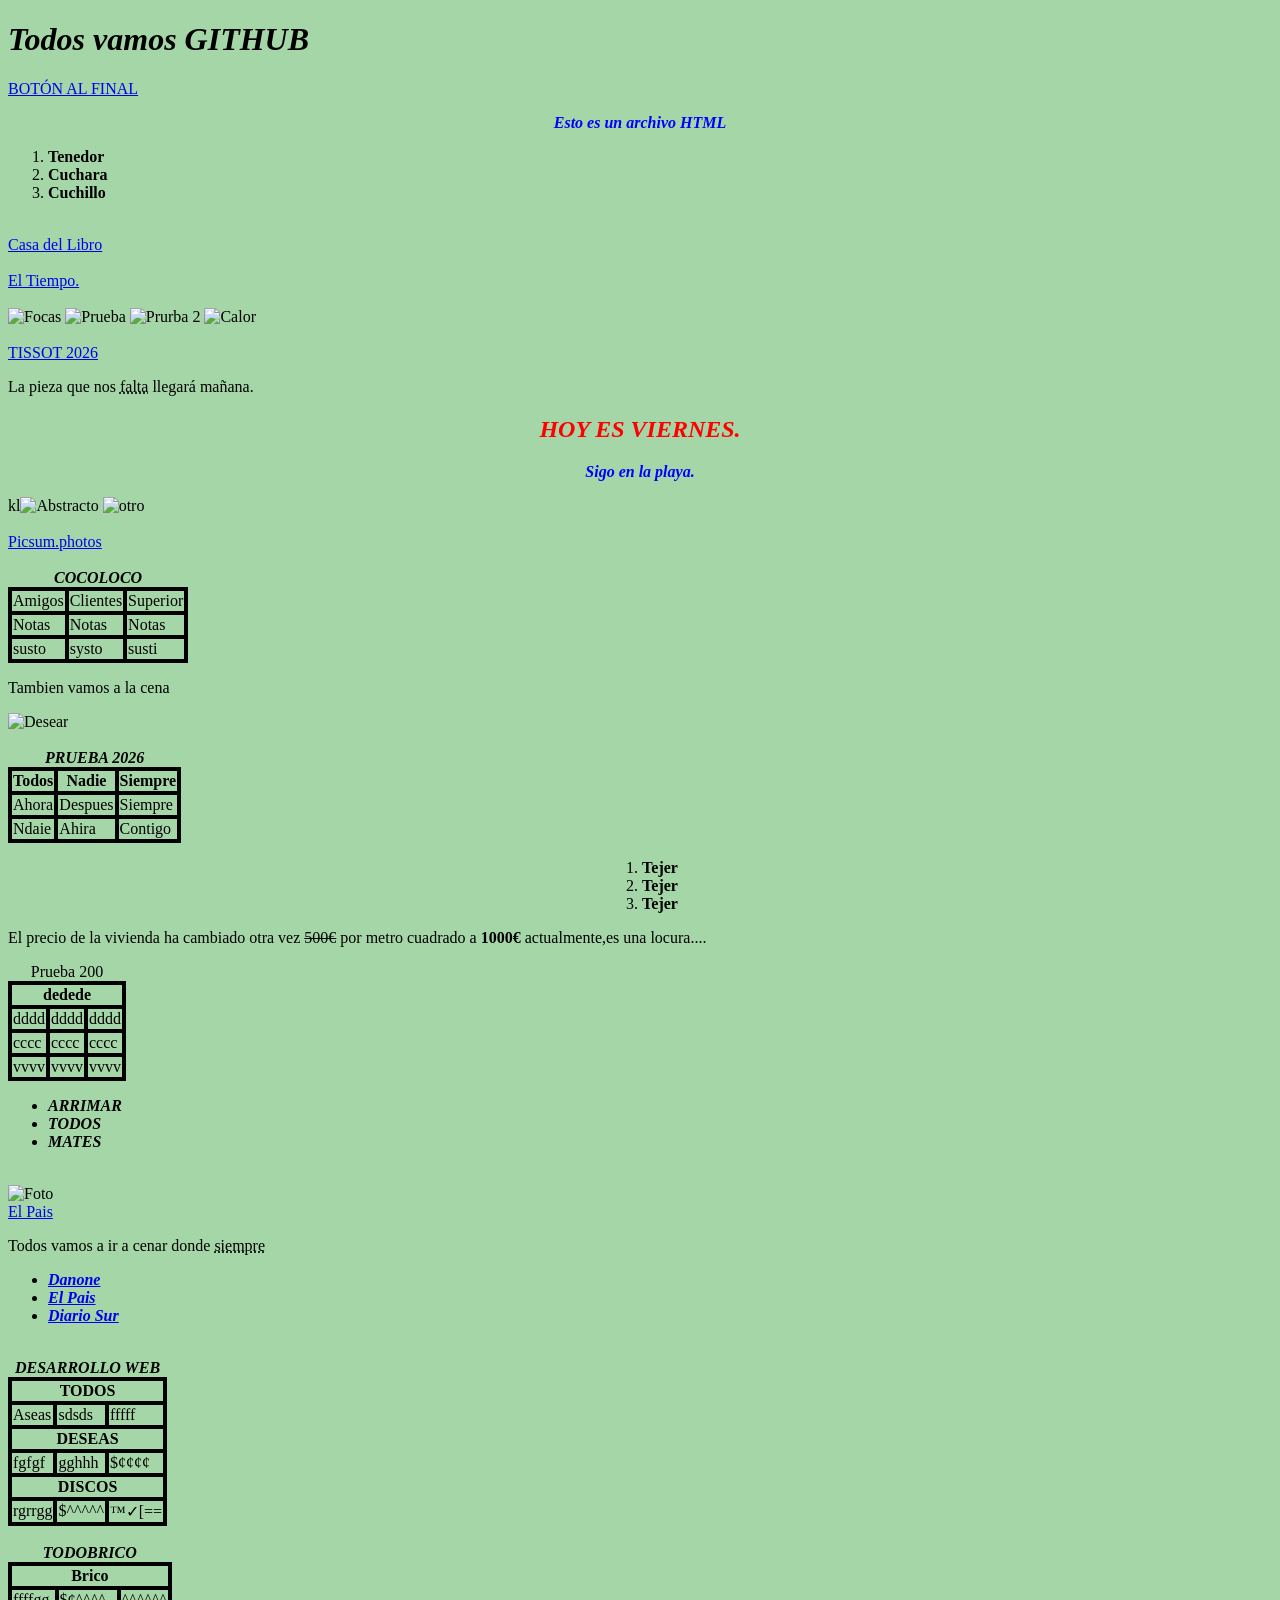
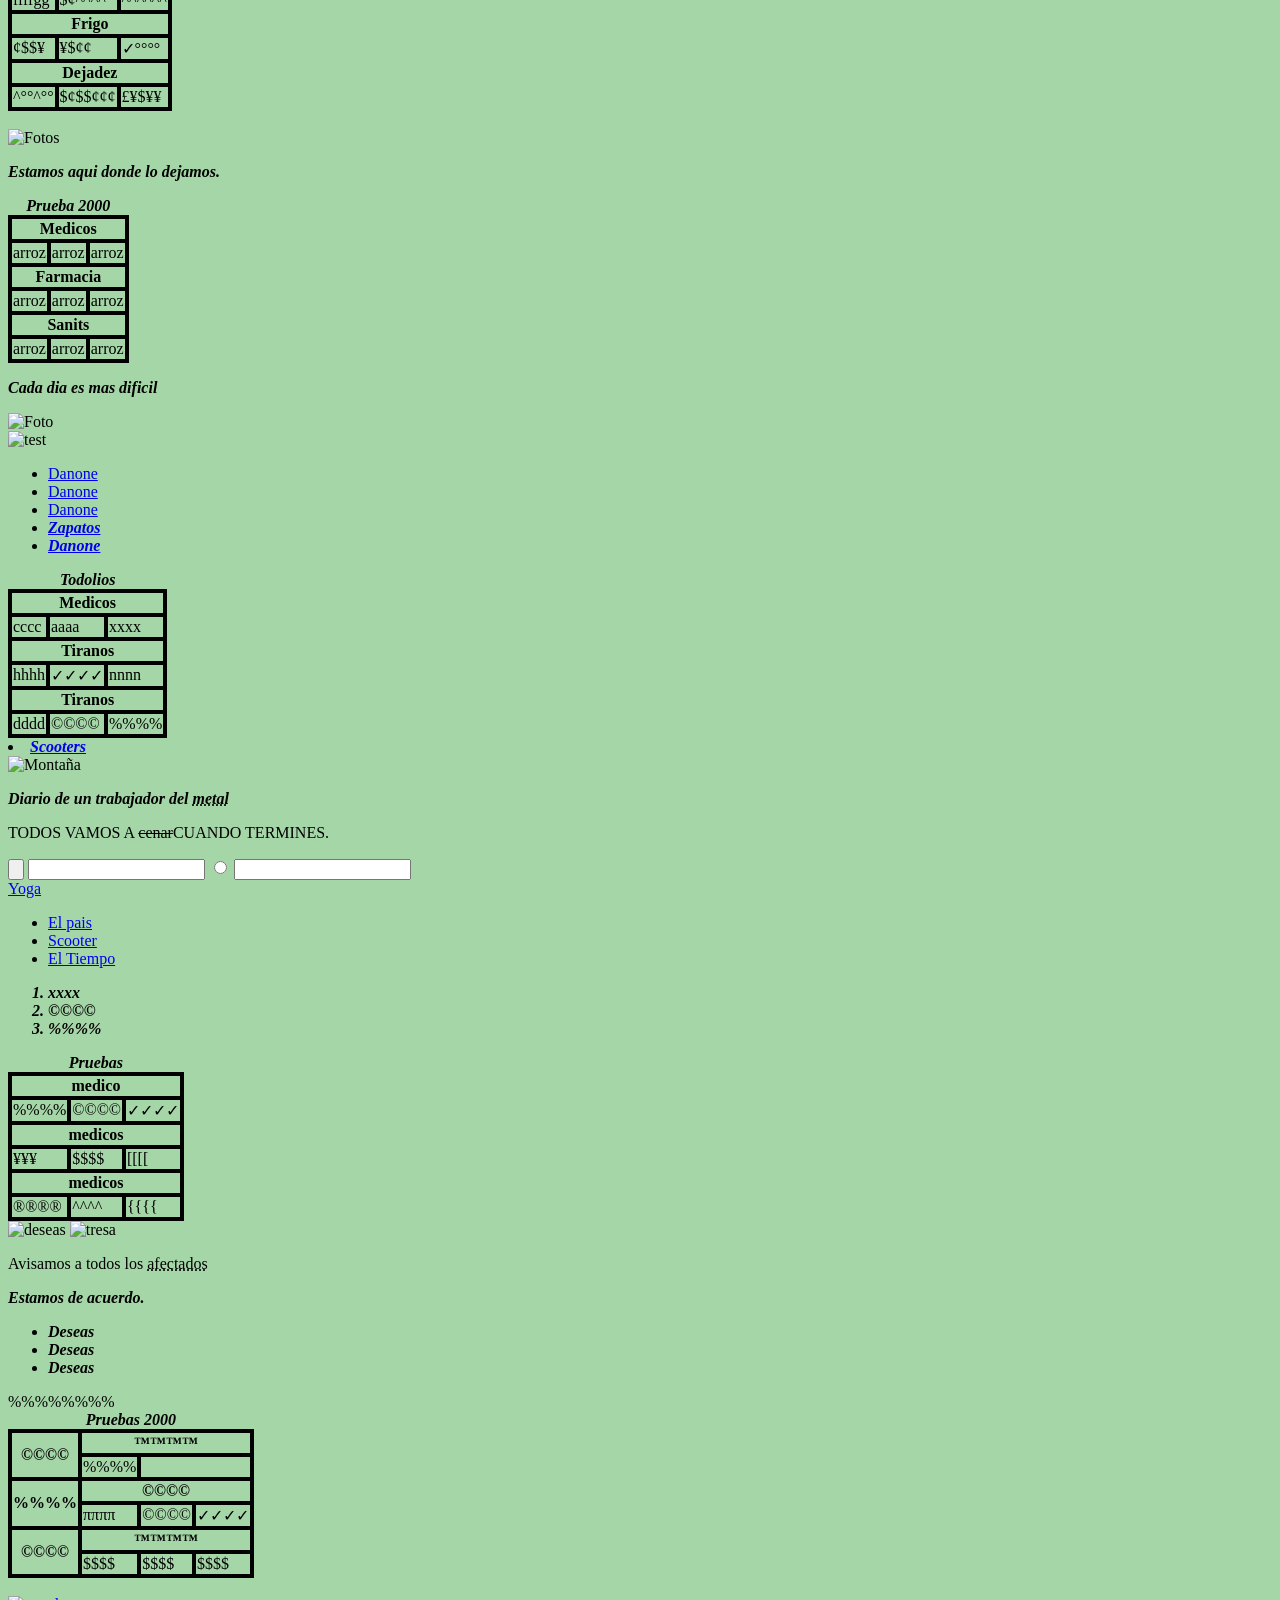
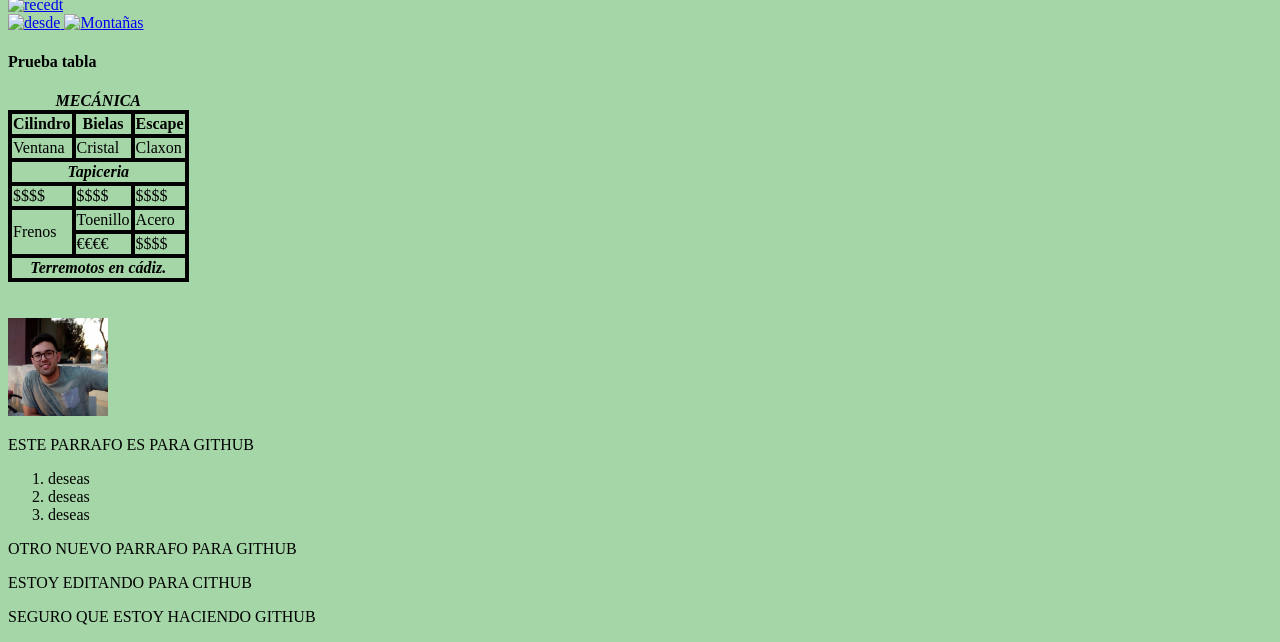
==== index.html @ a1dfd462 "OTRO VEZ GITHUB" ====
<!DOCTYPE html>
<html lang="es">
<head>
    <meta charset="UTF-8">
    <meta name="viewport" content="width=device-width, initial-scale=1.0">
    <title>Mi primer proyecto</title>
    <link rel="stylesheet" href="style.css">
</head>
<body>

    <h1><strong><em>Todos vamos GITHUB</em></strong></h1>


   <a href="#final">BOTÓN AL FINAL</a>

   


   



   

   

   

   
   
    <p style="text-align:center;color:blue;"><strong><em>Esto es un archivo HTML </em></strong></p>




    
    
    <ol>
      <li><strong>Tenedor</strong></li>
      <li><strong>Cuchara</strong></li>
      <li><strong>Cuchillo</strong></li>
    </ol><br>
    
    <a href="https://tinyurl.com/TOCADORES">Casa del Libro</a><br><br>
    
    <a href="https://tinyurl.com/5n8ennuh">El Tiempo.</a><br><br>
    
    <img src="https://fastly.picsum.photos/id/1026/200/300.jpg?hmac=Thvj4aJ_VnAGT6DKAcy1yTs100zlstJTyImDWphGDFI" alt="Focas" width="50">
    
    <img src="https://fastly.picsum.photos/id/1061/200/300.webp?hmac=cQWTATwVyRuwpY5xp8NcJkAqMktr59NYZ3389MNrBu8" alt="Prueba" width="50">
    
    <img src="https://fastly.picsum.photos/id/1028/200/300.jpg?blur=2&hmac=opYNBlqJzrmRx7tx7RUvgkj8tn3O-5DZwanrEg5ltkg" alt="Prurba 2" width="50">
    <img src="https://tinyurl.com/y5v97snm" alt ="Calor" width="50"><br><br>
    
    <a href="https://tinyurl.com/TISSOT2026">TISSOT 2026</a>
    
    <p>La pieza que nos <abbr title="Cilindro">falta</abbr> llegará mañana.</p>
    <h2 style="text-align:center;color:red;"><strong><em>HOY ES VIERNES.</em></strong></h2>
    
    <p style="text-align:center;color:blue;"><strong><em>Sigo en la playa.</em></strong></p>
    
    kl<img src="https://fastly.picsum.photos/id/810/200/300.jpg?hmac=HgwlXd-OaLOAqhGyCiZDUb_75EgUI4u0GtS7nfgxd8s" alt ="Abstracto" width="50>"
    
    <img src="5https://fastly.picsum.photos/id/1035/200/200.jpg?hmac=IDuYUZQ_7a6h4pQU2k7p2nxT-MjMt4uy-p3ze94KtA4" alt="Fisco" width="50">
    
    <img src="https://fastly.picsum.photos/id/1033/200/300.jpg?hmac=856_WOyaGXSjI4FWe3_NCHU7frPtAEJaHnAJja5TMNk" alt="otro" width="50";title="Carlos"><br><br>
    
    <a href="https://picsum.photos/">Picsum.photos</a><br><br>
    
    <table>
      <caption><strong><em>COCOLOCO</em></strong></caption>
      <tr>
        <td>Amigos</td>
        <td>Clientes</td>
        <td>Superior</td>
      </tr>
      <tr>
        <td>Notas</td>
        <td>Notas</td>
        <td>Notas</td>
      </tr>
      <tr>
        <td>susto</td>
        <td>systo</td>
        <td>susti</td>
         
    </table>
    <p>Tambien vamos a la cena</p>
    
    <img src="https://fastly.picsum.photos/id/27/200/300.jpg?hmac=cxfyms4Ce9ExYqZqSCKEppGQpmi8rRNNaf46Lwr5iqA" alt="Desear" width="50"><br><br>
    
    <table>
      <caption><strong><em>PRUEBA 2026</em></strong></caption>
      <tr>
        <th>Todos</th>
        <th>Nadie</th>
        <th>Siempre</th>
      </tr>
      <tr>
        <td>Ahora</td>
        <td>Despues</td>
        <td>Siempre</td>
      </tr>
      <tr>
        <td>Ndaie</td>
        <td>Ahira</td>
        <td>Contigo</td>
      </tr>
    </table>
    
   <ol style="width: fit-content; margin-left: auto; margin-right: auto;">
    <li><strong>Tejer</strong></li>
    <li><strong>Tejer</strong></li>
    <li><strong>Tejer</strong></li>
  </ol>
  <p>El precio de la vivienda ha cambiado otra vez <s>500€</s> por metro cuadrado a  <strong>1000€</strong> actualmente,es una locura....</p>
  
  <table border="4">
    <caption>Prueba 200</caption>
    <tr>
      <th colspan="3">dedede</th>
    </tr>
    <tr>
       <td>dddd</td>
      <td>dddd</td>
      <td>dddd</td>
    </tr>
    <tr>
      <td>cccc</td>
      <td>cccc</td>
      <td>cccc</td>
    </tr>
    <tr>
      <td>vvvv</td>
      <td>vvvv</td>
      <td>vvvv</td>
    </tr>
   </table>
  
   <ul>
     <li><strong><em>ARRIMAR</em></strong></li>
     <li><strong><em>TODOS</em></strong></li>
     <li><strong><em>MATES</em></strong></li>
   </ul><br>
   
   <img src="https://fastly.picsum.photos/id/550/200/200.jpg?hmac=1cWp9LPVpvHr7sCXaCMeMnsIHNCLfqPwnIkIA0GUzcM" alt="Foto" width="100"><br> 
   
   <a href="https://tinyurl.com/2b6kwm4j">El Pais</a>
   
   <p>Todos vamos a ir a cenar donde <abbr title="El Chanquete">siempre</abbr></p>
    
    <ul>
      <li><strong><em><a href="https://danone.com">Danone</a></em></strong></li>
      <li><strong><em><a href="https://elpais.com">El Pais</a></a></em></strong></li>
      
      <li><strong><em><a href="https://tinyurl.com/47uys5e4">Diario Sur</a></em></strong></li>
    </ul><br>
      
      <table border="4">
        <caption><strong><em>DESARROLLO WEB</em></strong></caption>
        <tr>
          <th colspan="3">TODOS</th></th>
        </tr>
        <tr>
          <td>Aseas</td>
          <td>sdsds</td>
          <td>fffff</td>
        </tr>
        <tr>
          <th colspan="3">DESEAS</th></th>
        </tr>
        <tr>
          <td>fgfgf</td>
          <td>gghhh</td>
          <td>$¢¢¢¢</td>
        </tr>
        
        <tr>
          <th colspan="3">DISCOS</th></th>
        </tr>
        <tr>
          <td>rgrrgg</td>
          <td>$^^^^^</td>
          <td>™✓[==</td>
        </tr>
      </table><br>
      
      <table>
        <caption><strong><em>TODOBRICO</em></strong></caption>
        <tr>
          <th colspan="3">Brico</th>
        </tr>
        <tr>
          <td>ffffgg</td>
          <td>$¢^^^^</td>
          <td>^^^^^^</td>
        </tr>
        <tr>
          <th colspan="3">Frigo</th></th>
        </tr>
        <tr>
          <td>¢$$¥</td>
          <td>¥$¢¢</td>
          <td>✓°°°°</td>
        </tr>
        <tr>
          <th colspan="3">Dejadez</th></th>
        </tr>
        <tr>
          <td>^°°^°°</td>
          <td>$¢$$¢¢¢</td>
          <td>£¥$¥¥</td>
        </tr>
    </table><br>
    
    <img src ="https://fastly.picsum.photos/id/729/200/300.jpg?grayscale&hmac=L-i-hferjGai8z3uyiIUl_C9ylX7ijquaMhNCsgDJjY" alt ="Fotos" width="50">
    
    <p><strong><em>Estamos aqui donde lo dejamos.</em></strong></p>
    
    <table>
      <caption><b><i>Prueba 2000</i></b></caption>
      <tr>
        <th colspan="3">Medicos</th></th>
      </tr>
      <tr>
        <td>arroz</td>
        <td>arroz</td>
        <td>arroz</td>
      </tr>
      <tr>
          <th colspan="3">Farmacia</th>
      </tr>
      <tr>
        <td>arroz</td>
        <td>arroz</td>
        <td>arroz</td>
      </tr>
      <tr>
        <th colspan="3">Sanits</th>
      </tr>
      <td>arroz</td>
      <td>arroz</td>
      <td>arroz</td>
      
    </table>
    
    <p><b><i>Cada dia es mas dificil</i></b></p>
    
    <img src="https://fastly.picsum.photos/id/146/200/300.jpg?grayscale&hmac=gTgoo470OXqYC5MWxkNzzPQ3ETw65Scp4qkdxtYSwMQ" alt="Foto" width="50"><br>
    
    <img src="https://fastly.picsum.photos/id/61/200/300.jpg?hmac=4gnmCaXyXsOzE8pxb43yUtdfZnVbnUSGdPaJdh-aCUo" alt="test" width="50">
    
    <ul>
      <li> <a href="https://danone.com">Danone</a></li>
      
      <li><a href="https://danone.com">Danone
      </a></li>
      <li><a href="https://danone.com">Danone</a></li>
      
      <li><b><i><a href="https://visita.malaga.eu/es/que-hacer/zapateria-para-ti-p104105">Zapatos</a></i></b></li>
      
      <li><b><i><a href="https://danone.com">Danone</a></a></i></b></li>
    </ul>
    
    <table>
      <caption><b><i>Todolios</i></b></caption>
      <tr>
        <th colspan="3">Medicos</th>
      </tr>
      <tr>
        <td>cccc</td>
        <td>aaaa</td>
        <td>xxxx</td>
      </tr>
      <tr>
        <th colspan="3">Tiranos</th>
      </tr>
      <tr>
        <td>hhhh</td>
        <td>✓✓✓✓</td>
        <td>nnnn</td>
      </tr>
      <tr>
        <th colspan="3">Tiranos</th>
      </tr>
      <tr>
        <td>dddd</td>
        <td>©©©©</td>
        <td>%%%%</td>
      </tr>
    </table>
    
    <li><b><i><a href="https://tinyurl.com/5fkbjhj3">Scooters</i></b></></a></li>
    
    <img src="https://tinyurl.com/PARADORLOCO" alt="Montaña" width="50">
    
    <p><b><i>Diario de un trabajador del <abbr title="ACERO">metal</abbr></i></b></p>
    
    <p>TODOS VAMOS A <s>cenar</s>CUANDO TERMINES.</p>
    <input type="button"></input>
    <input type="button>"></input>
    <input type="radio">
    <input type="tel"><br>
    
    <a href="https://www.google.com/search?q=yoga&oq=&gs_lcrp=[base64]&client=ms-android-oppo&sourceid=chrome-mobile&source=chrome.ob&ie=UTF-8">Yoga</a>
    
    <ul>
      <li><a href="https://tinyurl.com/mr4d7459">El pais</a></li>
      
      <li><a href="https://tinyurl.com/3k4b3yej">Scooter</a></li>
      
      <li><a href="https://tinyurl.com/mv3zpbby">El Tiempo</a></li>
      
    </ul>
    
    <ol><b><i>
      <li>xxxx</li>
      <li>©©©©</li>
      <li>%%%%</li>
    </i></b></ol>
    
    <table>
      <caption><b><i>Pruebas</i></b></caption>
      <tr>
        <th colspan="3">medico</th>
      </tr>
      <tr>
        <td>%%%%</td>
        <td>©©©©</td>
        <td>✓✓✓✓</td>
      </tr>
      <tr>
        <th colspan="3">medicos</th></th>
      </tr>
      <tr>
        <td>¥¥¥</td>
        <td>$$$$</td>
        <td>[[[[</td>
      </tr>
      <tr>
        <th colspan="3">medicos</th></th>
      </tr>
      <tr>
        <td>®®®®</td>
        <td>^^^^</td>
        <td id="final">{{{{</td>
      </tr>
    </table>
    
    <img src="https://fastly.picsum.photos/id/1/200/300.jpg?hmac=jH5bDkLr6Tgy3oAg5khKCHeunZMHq0ehBZr6vGifPLY" alt="deseas" width="50">
    
    <img src="https://fastly.picsum.photos/id/18/2500/1667.jpg?hmac=JR0Z_jRs9rssQHZJ4b7xKF82kOj8-4Ackq75D_9Wmz8" alt="tresa" width="100">
    
    <p>Avisamos a todos los <abbr title="amigos íntimos">afectados</abbr></p>
    
    <p><b><i>Estamos de acuerdo.</i></b></p>
    
    <ul>
      <li><b><i>Deseas</i></b></li>
      <li><b><i>Deseas</i></b></li>
      <li><b><i>Deseas</i></b></li>
    </ul>
    
    <table>
      <caption><b><i>Pruebas 2000</i></b></caption>
      <tr>
        <th rowspan="2">©©©©</th>
        <th colspan="3">™™™™</th>
      </tr>
      <tr>
        <td>%%%%</td>
        <tr>%%%%</tr>
        <tr>%%%%</tr>
      </tr>
      <tr>
        <th rowspan="2">%%%%</th>
        <th colspan="3">©©©©</th>
      </tr>
      <tr>
        <td>ππππ</td>
        <td>©©©©</td>
        <td>✓✓✓✓</td>
      </tr>
      <tr>
        <th rowspan="2">©©©©</th></th>
        <th colspan="3">™™™™</th></th>
      </tr>
      <tr>
        <td>$$$$</td>
        <td>$$$$</td>
        <td>$$$$</td>
      </tr>
     </table><br>

<a href="https://danone.com">
 <img src="https://tinyurl.com/4yvk7wcd" alt="recedt"  width="50">
</a><br> 

<a href="https://danone.com">
 <img src="https://tinyurl.com/5fcsudrk" alt="desde"  width="100">
</a>

   
<a href="https://www.montañas.es">
 <img src="https://tinyurl.com/mver8yht" alt="Montañas"  width="100"><br>
</a>


   <h4>Prueba tabla</h4>

   <table border=5>
      <caption><b><i>MECÁNICA</i></b></caption>

      <tr>
         <th>Cilindro</th>
         <th>Bielas</th>
         <th>Escape</th>
      </tr>
      <tr>
         <td>Ventana</td>
         <td>Cristal</td>
         <td>Claxon</td>
      </tr>
      <tr>
         <td colspan="3" style="text-align: center;"><b><i>Tapiceria</i></b></td>
      </tr>
      <tr>
         <td>$$$$</td>
         <td>$$$$</td>
         <td>$$$$</td>
      </tr>
      <tr>
         <td rowspan="3">Frenos</td>
         <td>Toenillo</td>
         <td>Acero</td>
      </tr>
      <tr>
         <td>€€€€</td>






         <td>$$$$</td>
      </tr>
      <tfoot>
         <tr>
            <td colspan="3" style="text-align:center;"><b><i>Terremotos en cádiz.</i></b></td>
         </tr>
      </tfoot>

    </table><br>

    <id="final"><br>


    <img src="fotos/sergio.jpg" alt="sases"  width="100">


    <p>ESTE PARRAFO ES PARA GITHUB</p>

    <ol>
      <li>deseas</li>
      <li>deseas</li>
      <li>deseas</li>
    </ol>


    <p>OTRO NUEVO PARRAFO PARA GITHUB</p>


    <p>ESTOY EDITANDO PARA CITHUB</p>

    <p>SEGURO QUE ESTOY HACIENDO GITHUB</p>


   

   




   
   
   
    





 </body>
</html>
---- style.css ----
body {
    background-color:#A5D6A7;
}
table, th, td {
    border: 4px solid black;
    border-collapse: collapse;
}
.centrado {
    text-align: center;
}
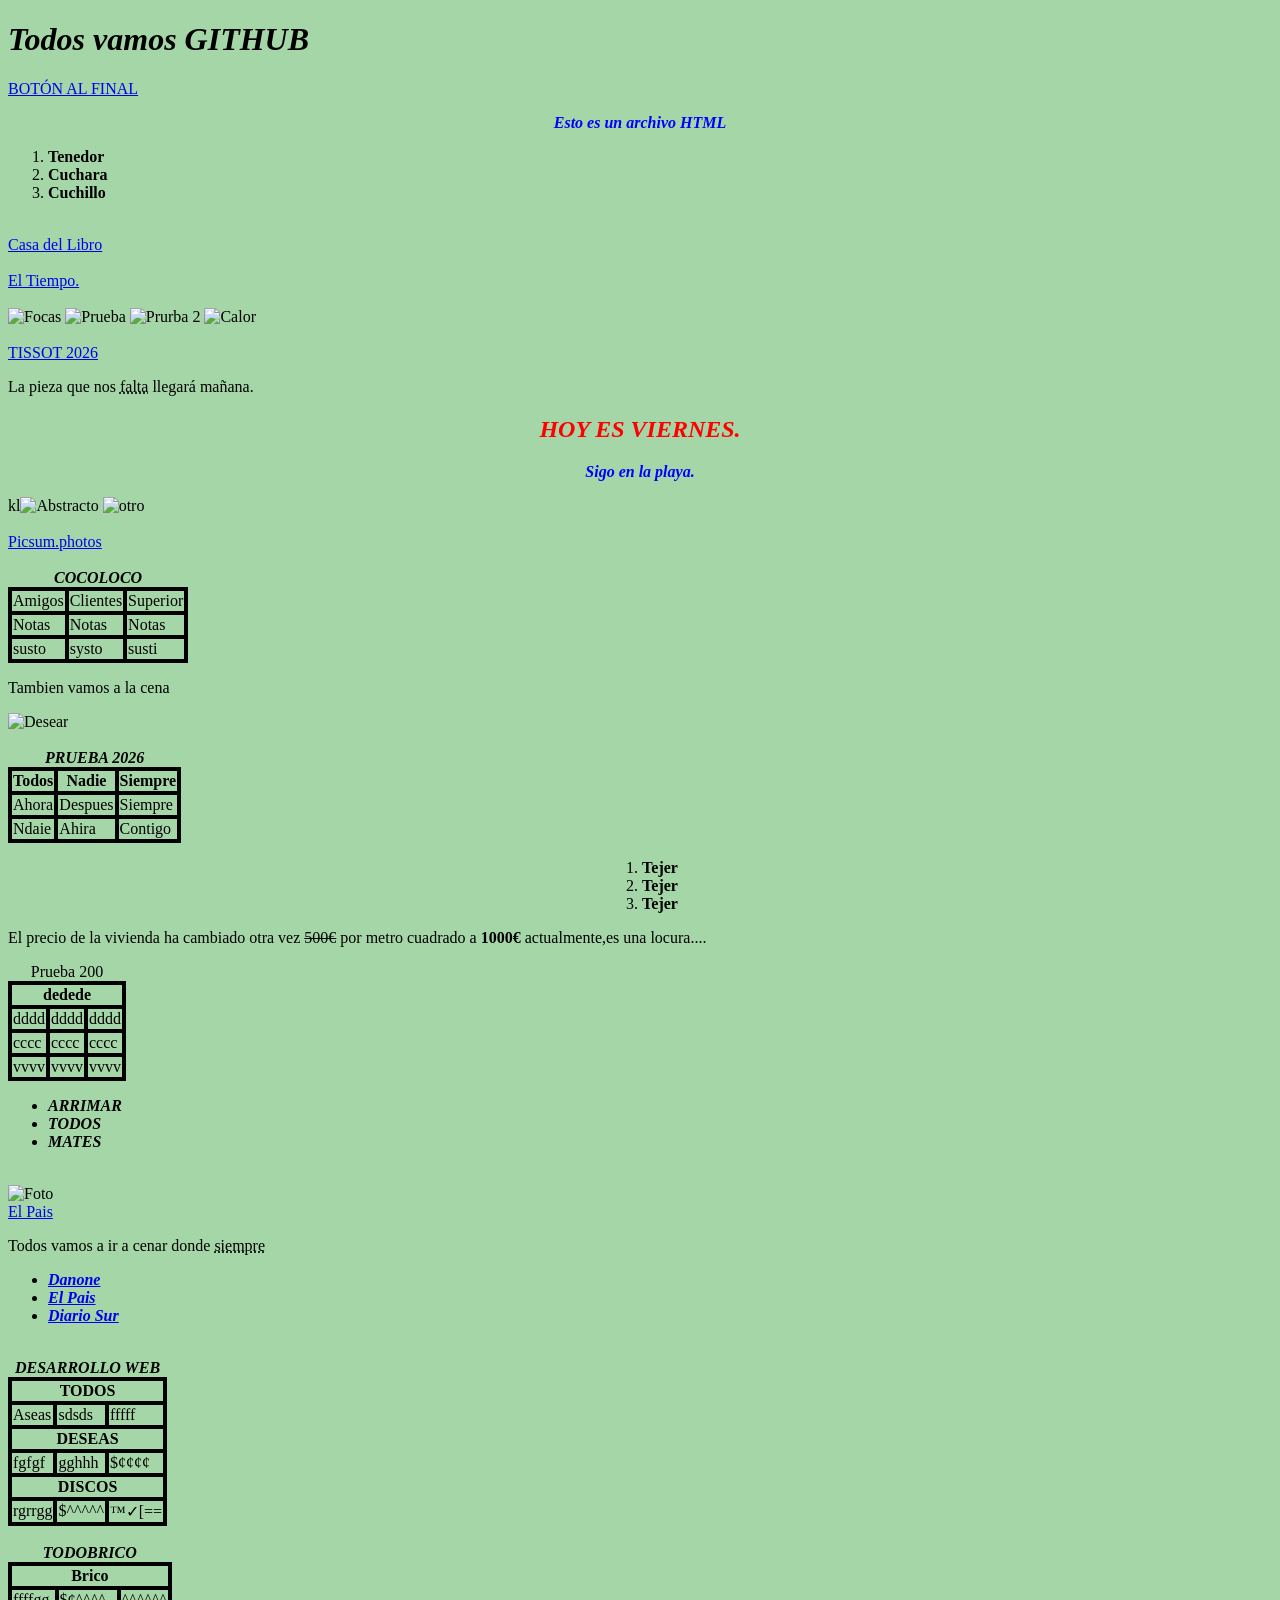
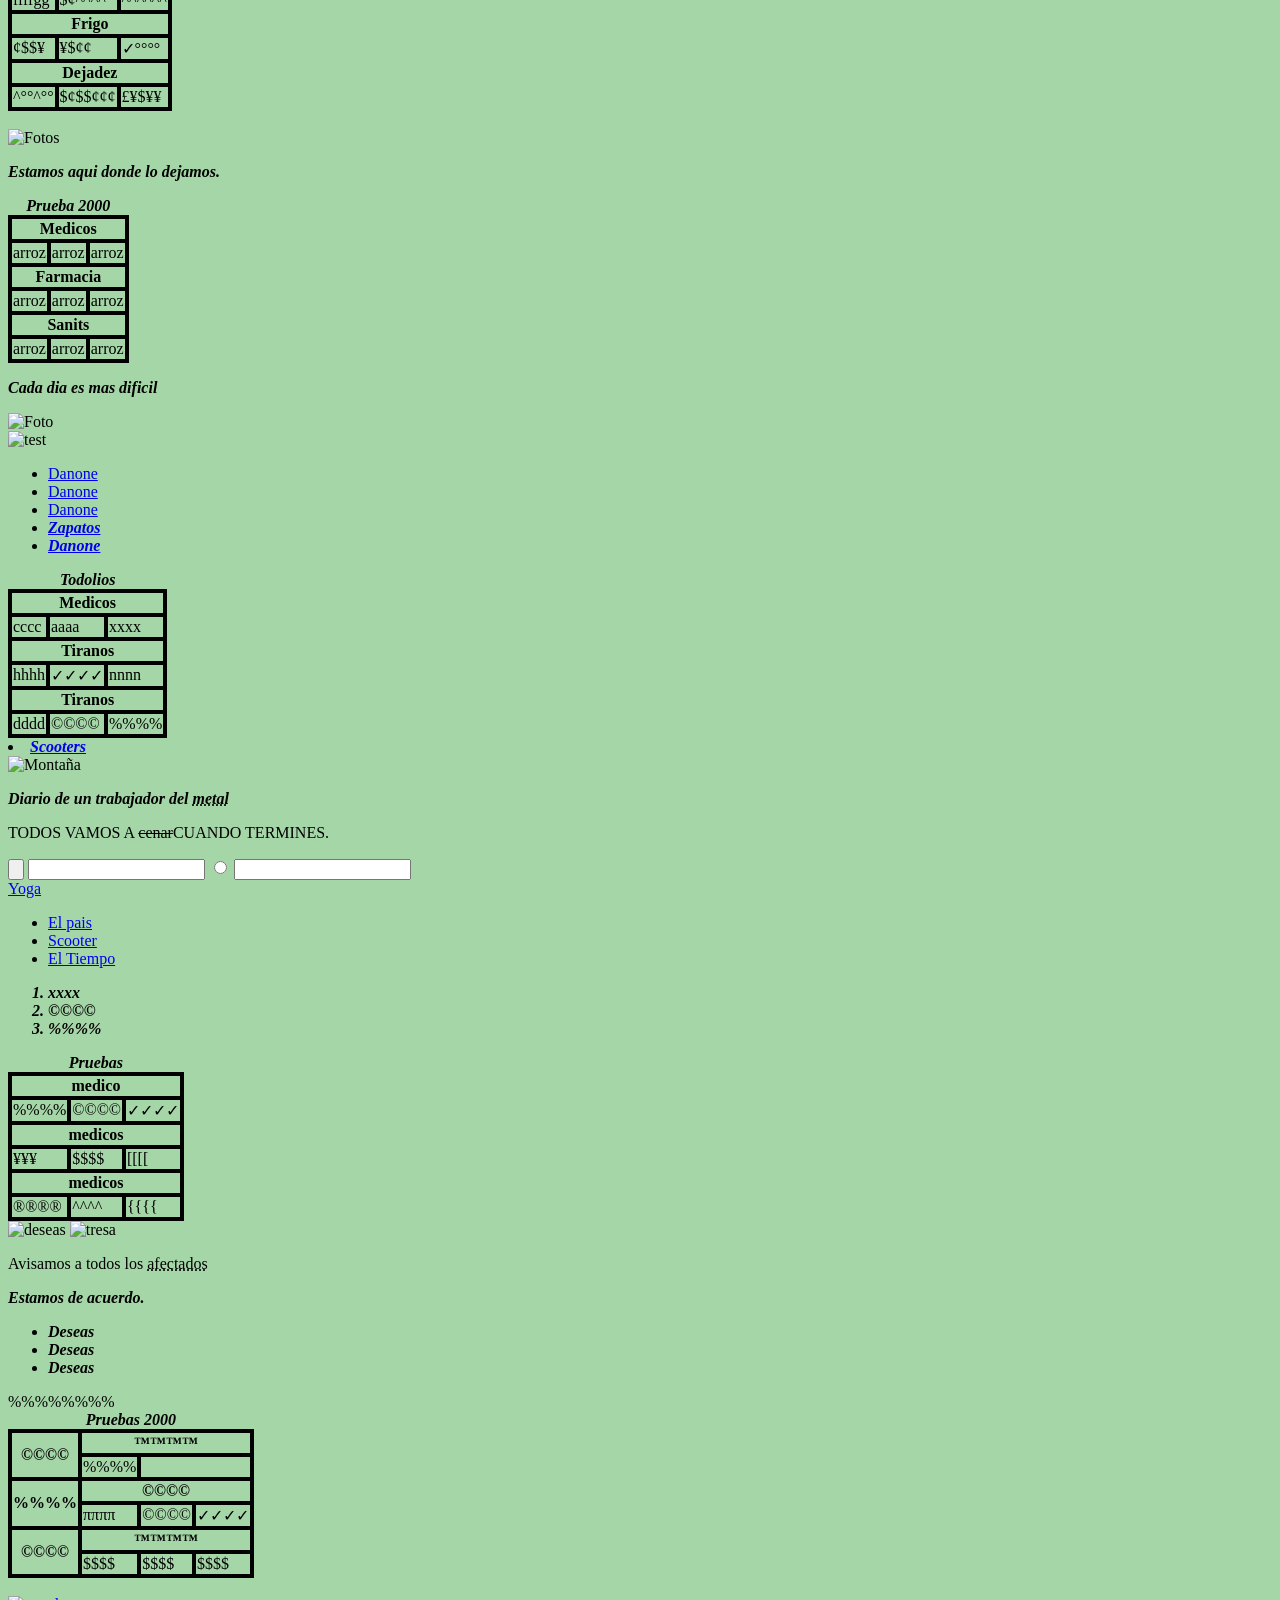
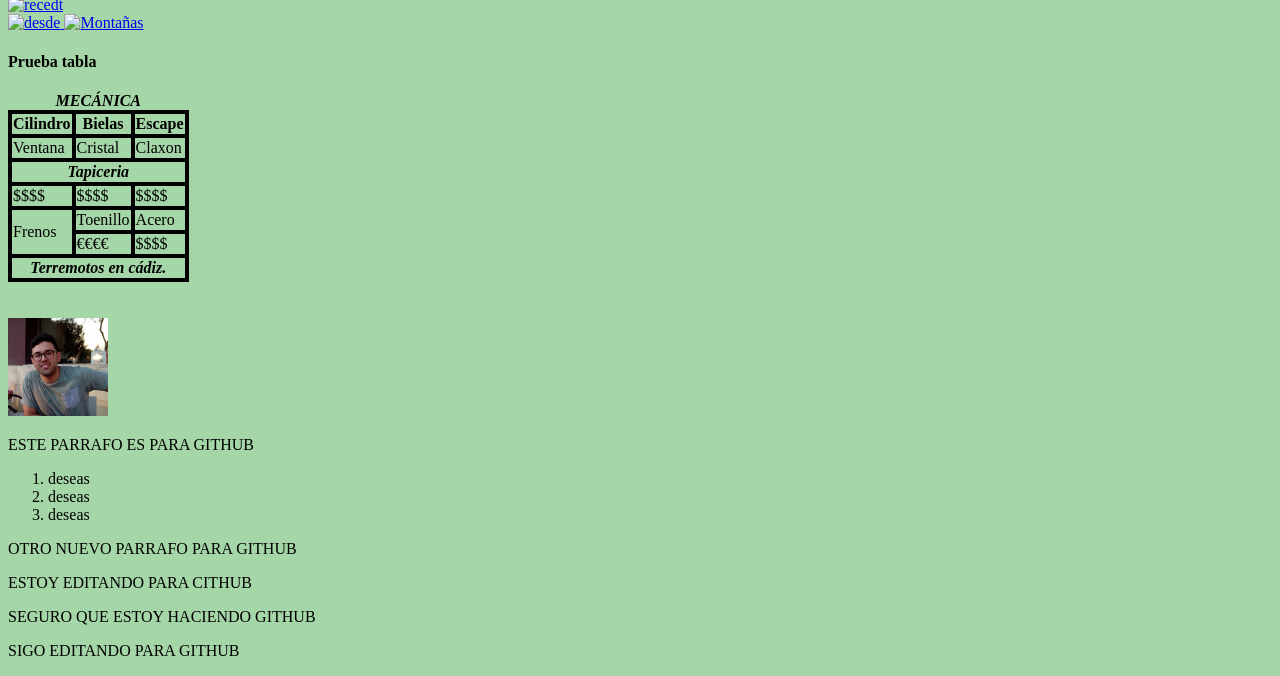
==== commit 41e5f6c9: "Add paragraph about editing for GitHub" ====
--- a/index.html
+++ b/index.html
@@ -474,6 +474,8 @@
 
     <p>SEGURO QUE ESTOY HACIENDO GITHUB</p>
 
+        <p>SIGO EDITANDO PARA GITHUB</p>
+
 
    
 
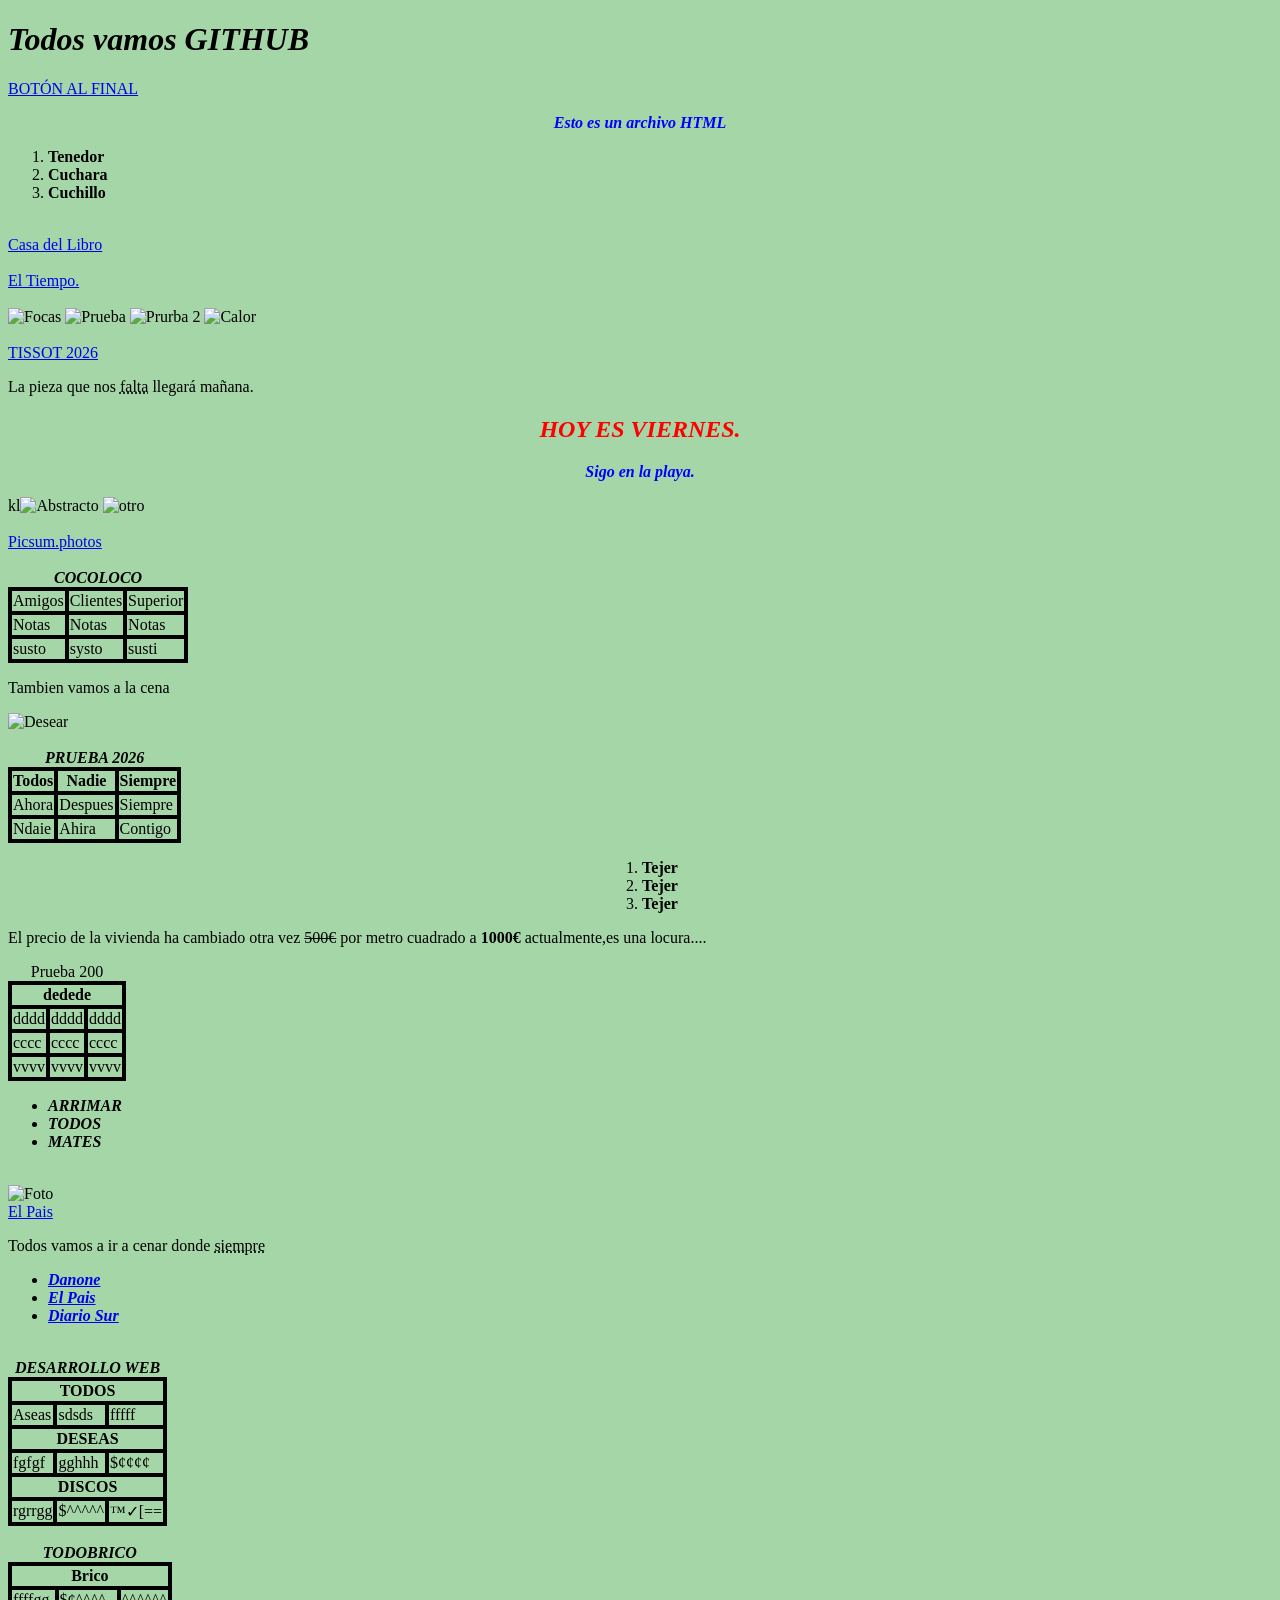
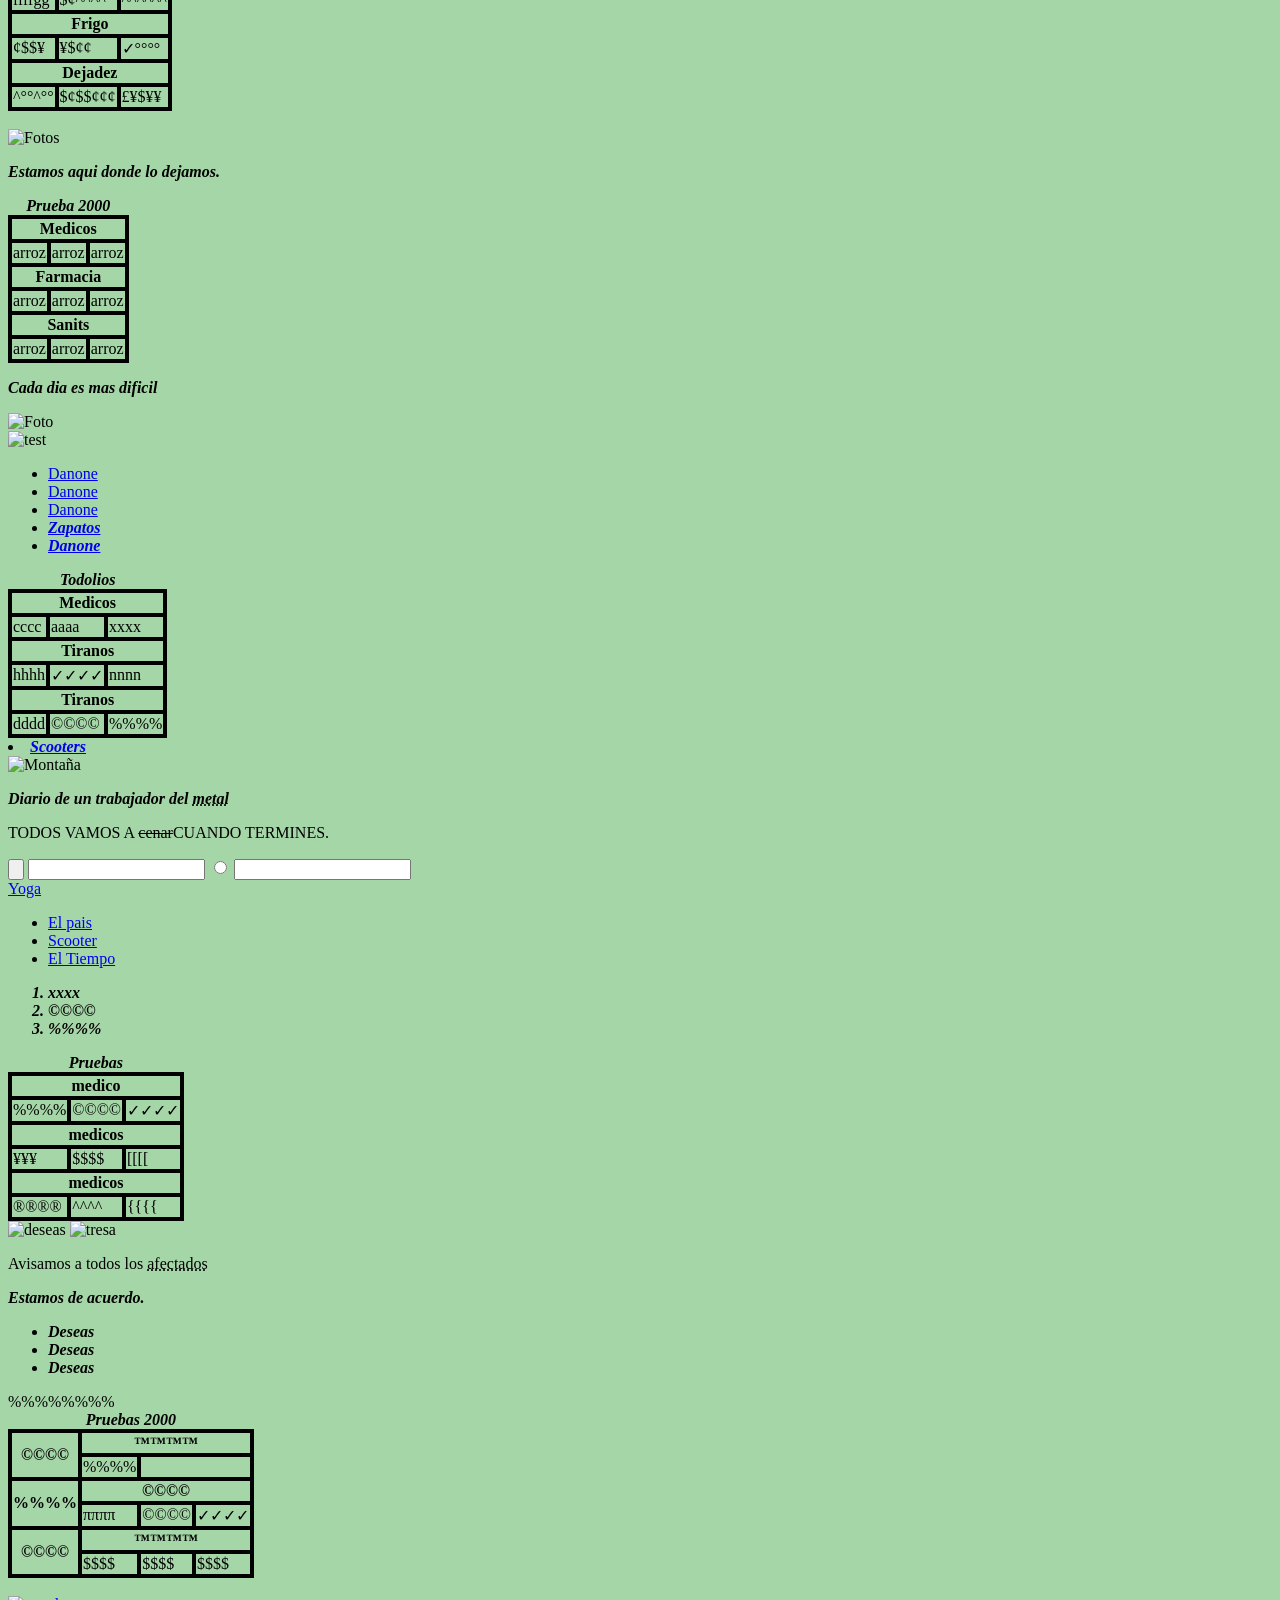
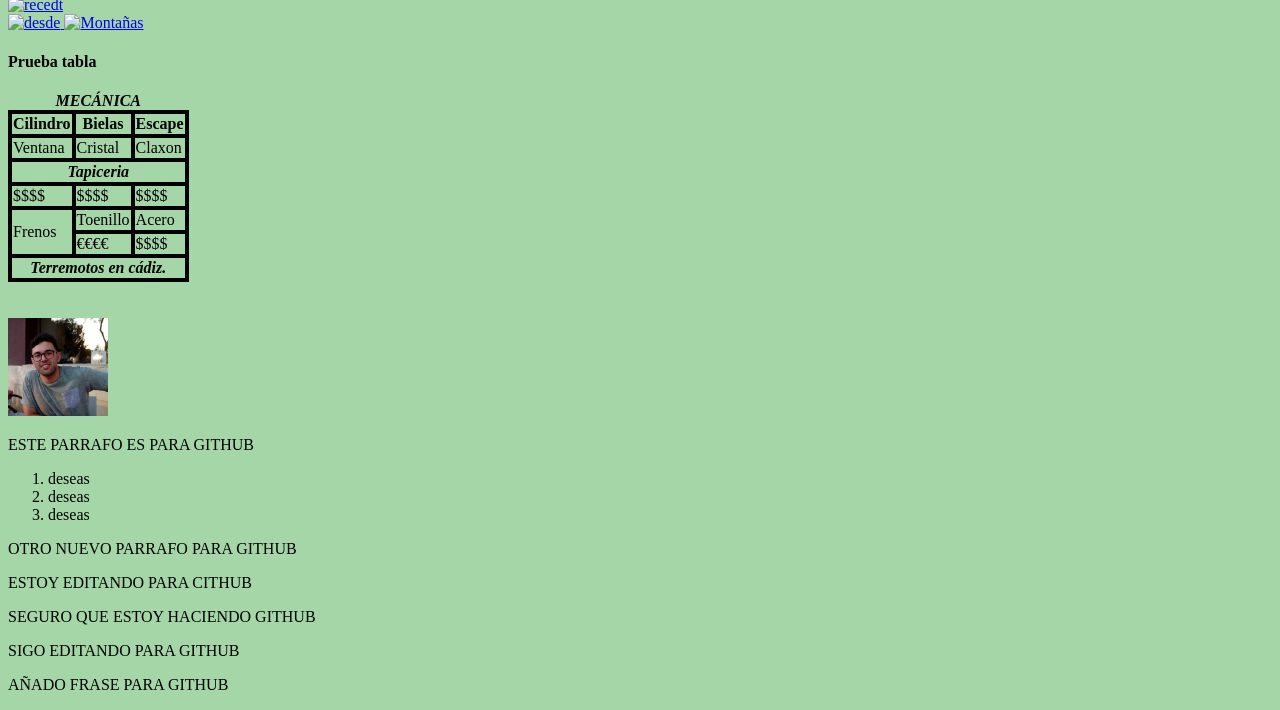
==== commit a50bca2e: "Add new paragraph to index.html" ====
--- a/index.html
+++ b/index.html
@@ -476,6 +476,9 @@
 
         <p>SIGO EDITANDO PARA GITHUB</p>
 
+        <p>AÑADO FRASE PARA GITHUB</p>
+        
+
 
    
 
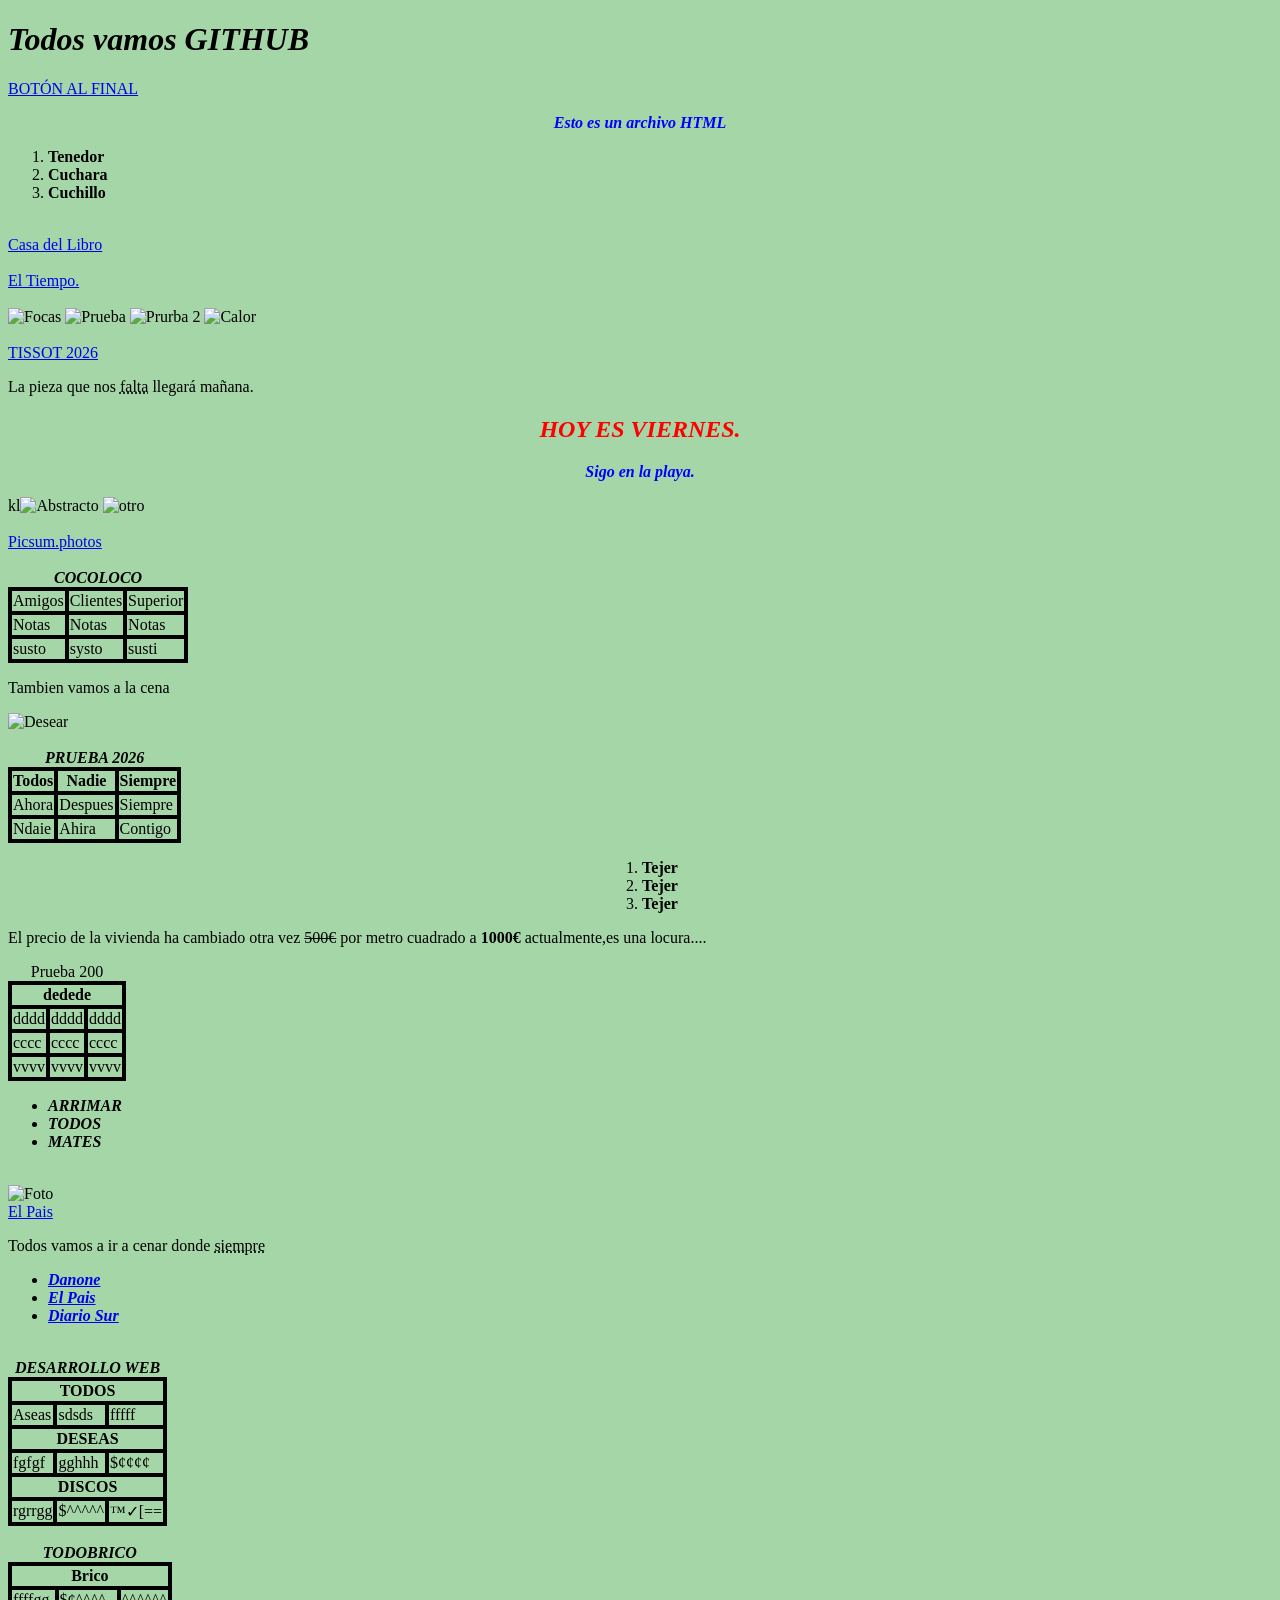
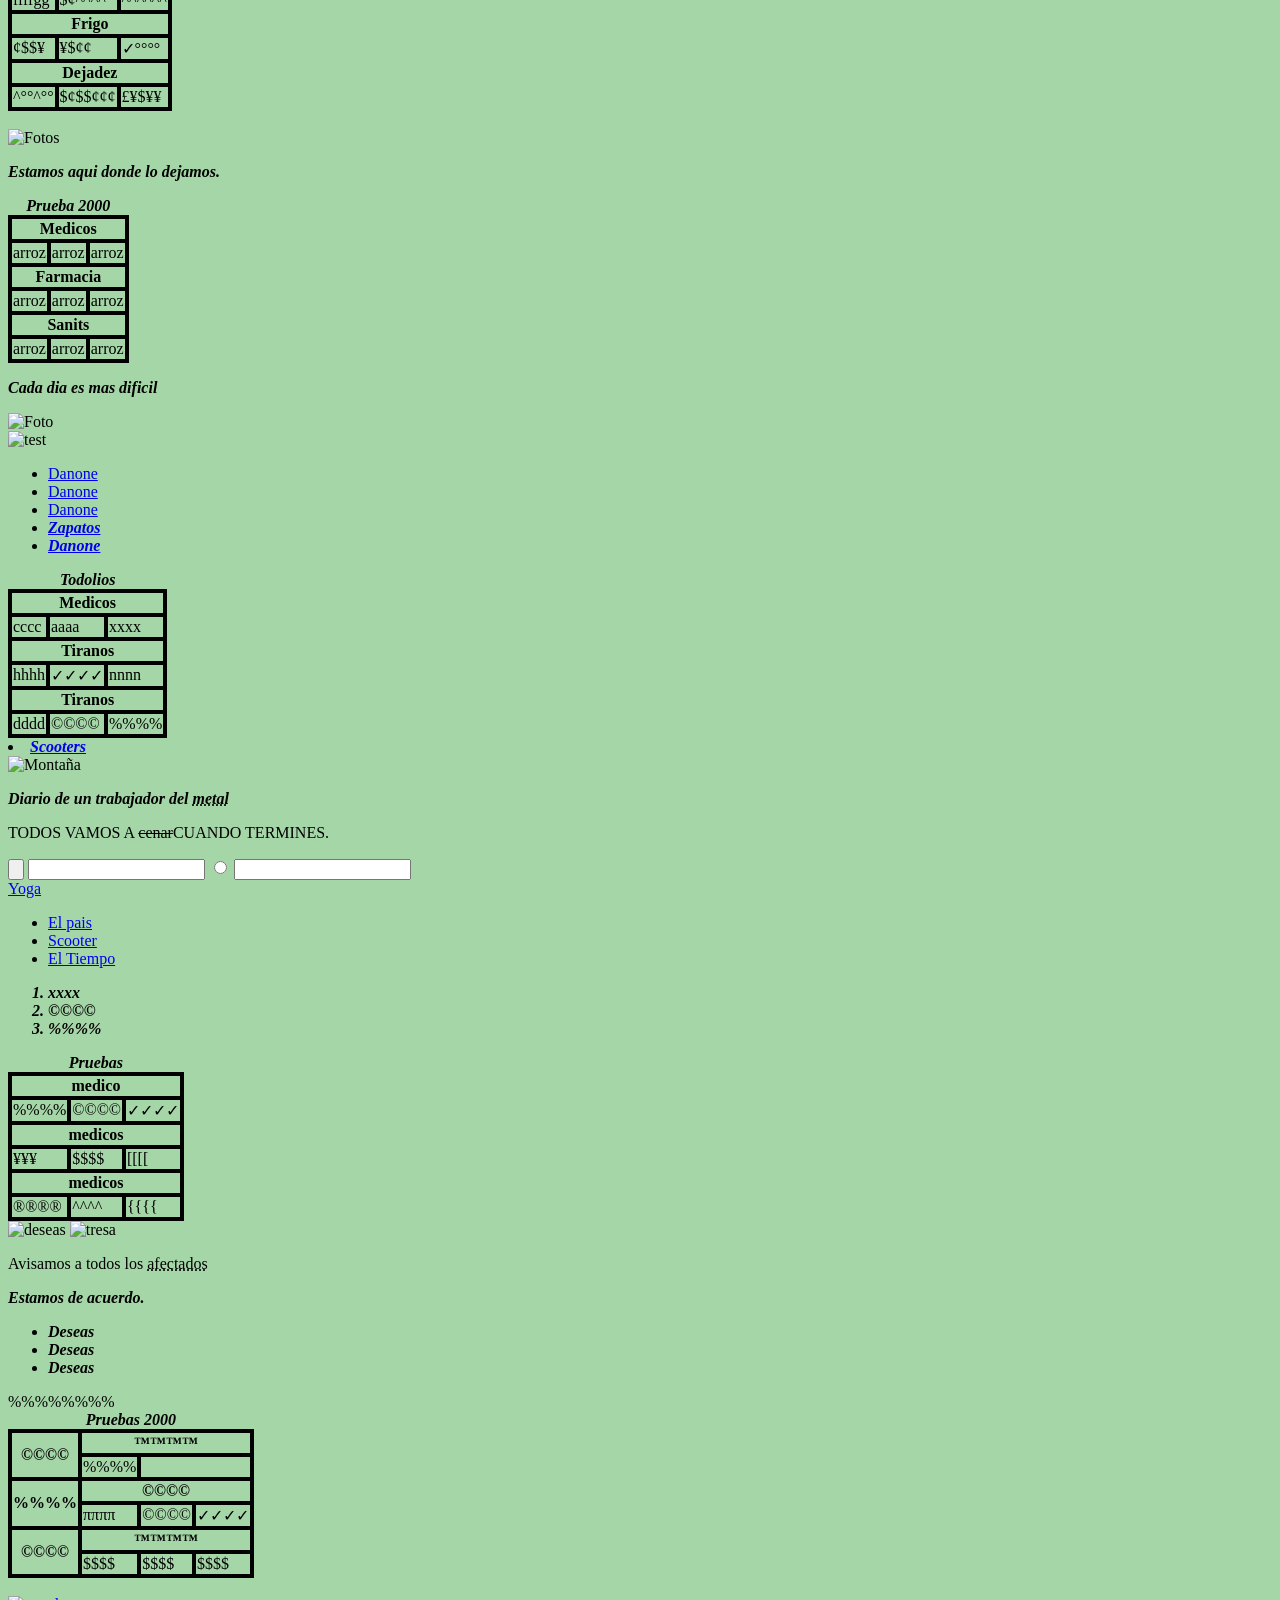
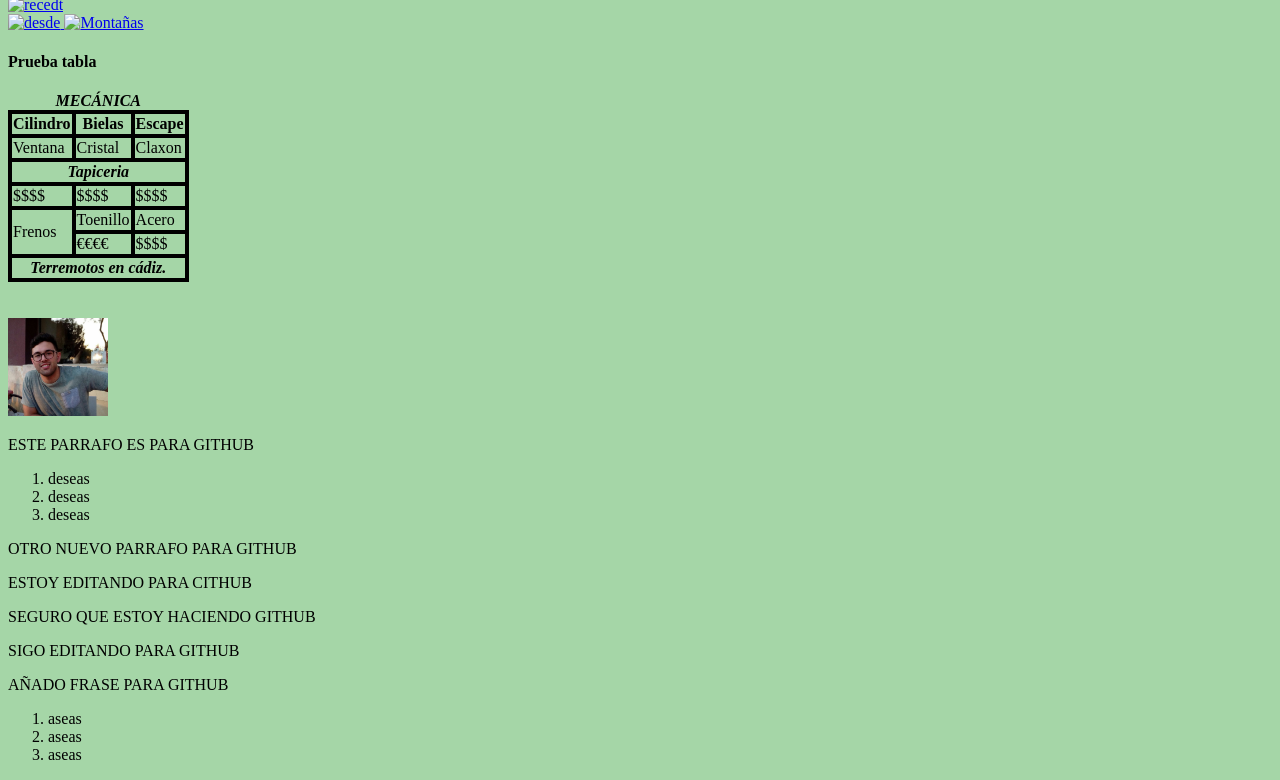
==== commit e7b4870a: "Add ordered list to index.html sigo editando con párrafos" ====
--- a/index.html
+++ b/index.html
@@ -477,6 +477,12 @@
         <p>SIGO EDITANDO PARA GITHUB</p>
 
         <p>AÑADO FRASE PARA GITHUB</p>
+
+        <ol>
+          <li>aseas</li>
+          <li>aseas</li>
+          <li>aseas</li>
+        </ol>
         
 
 
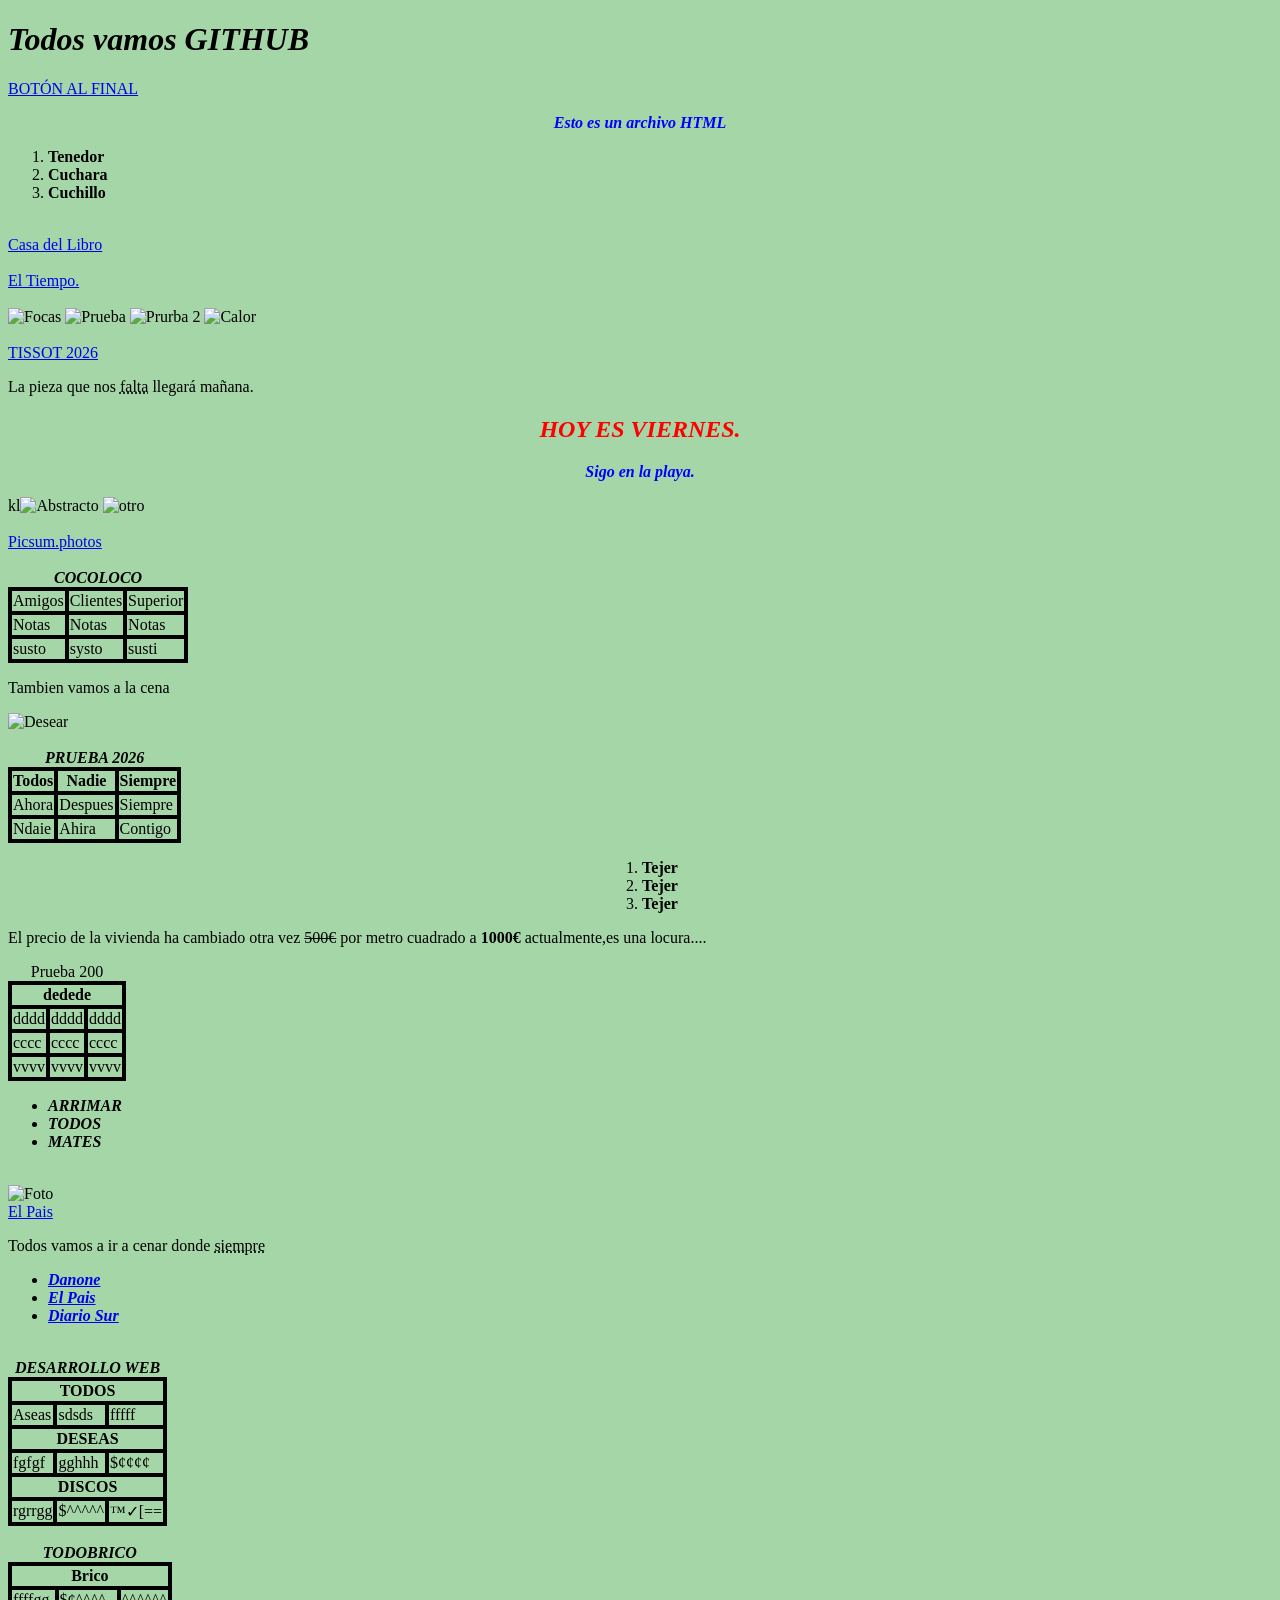
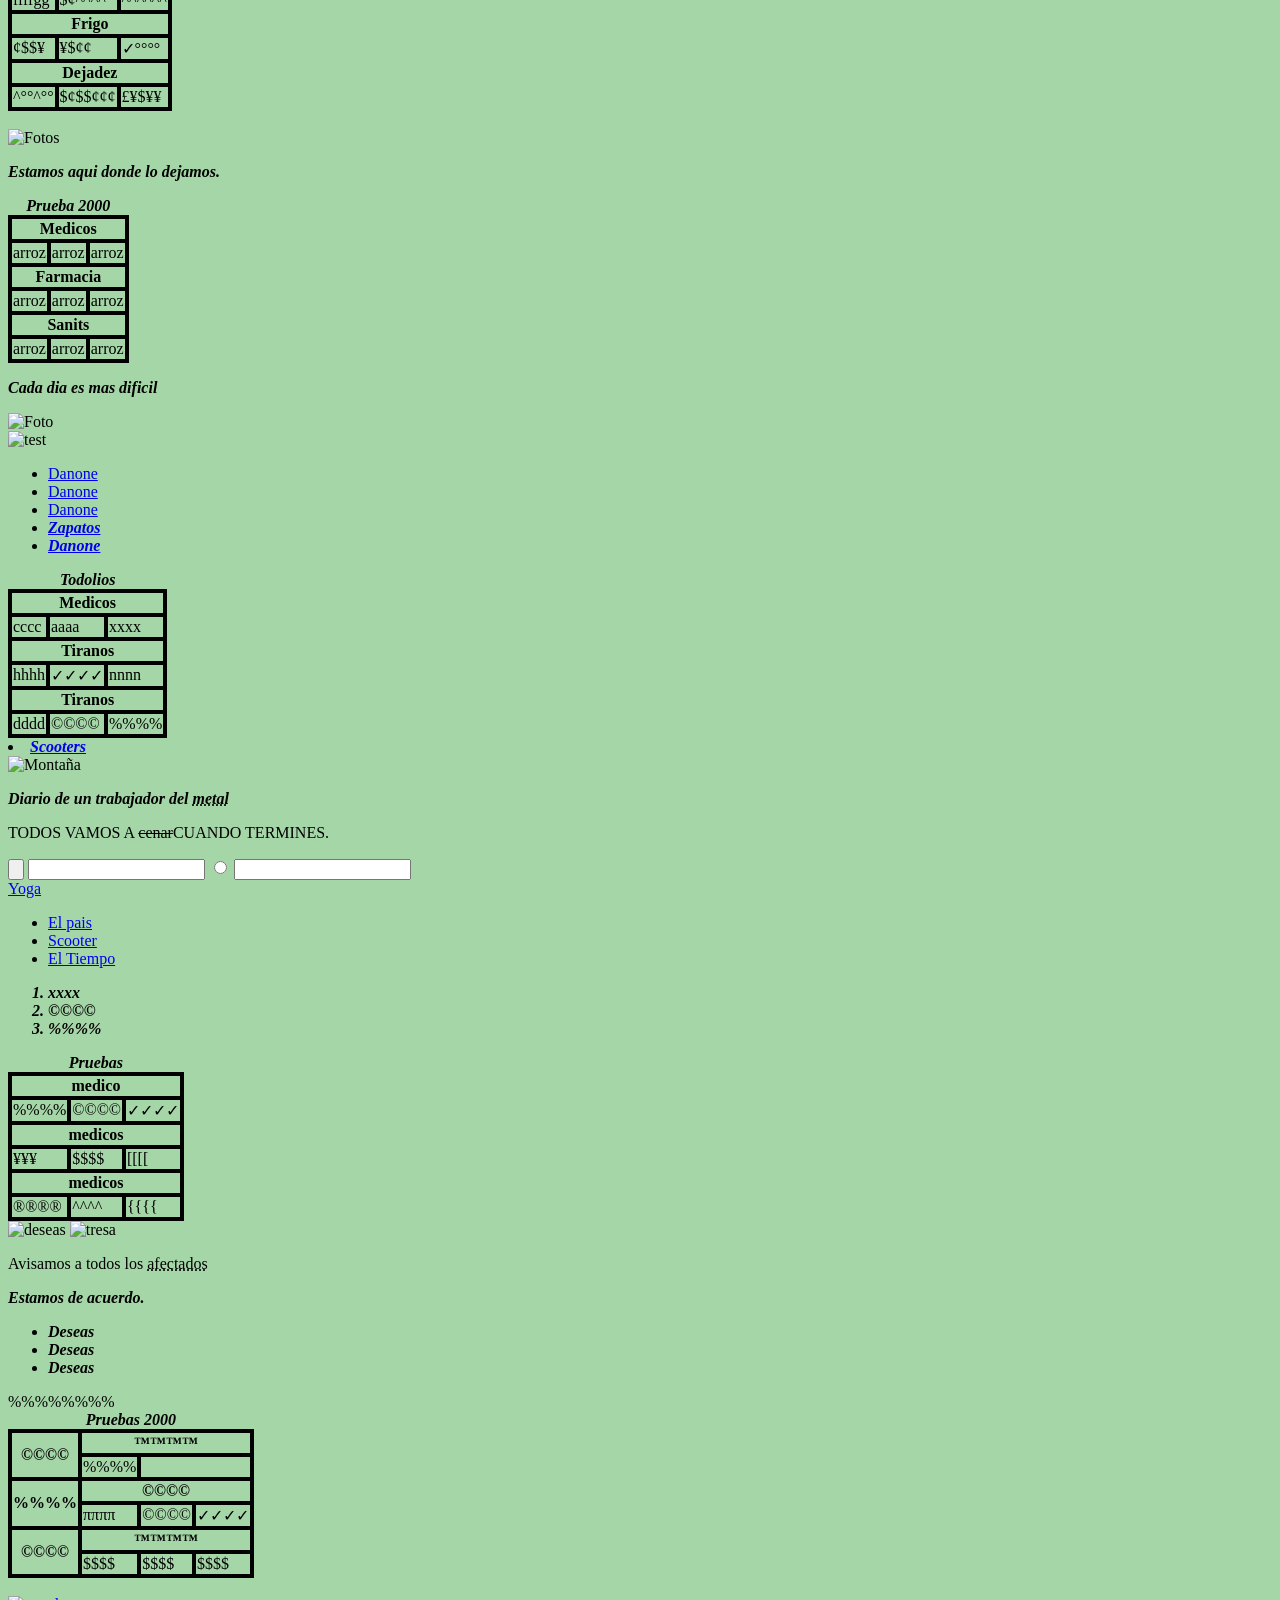
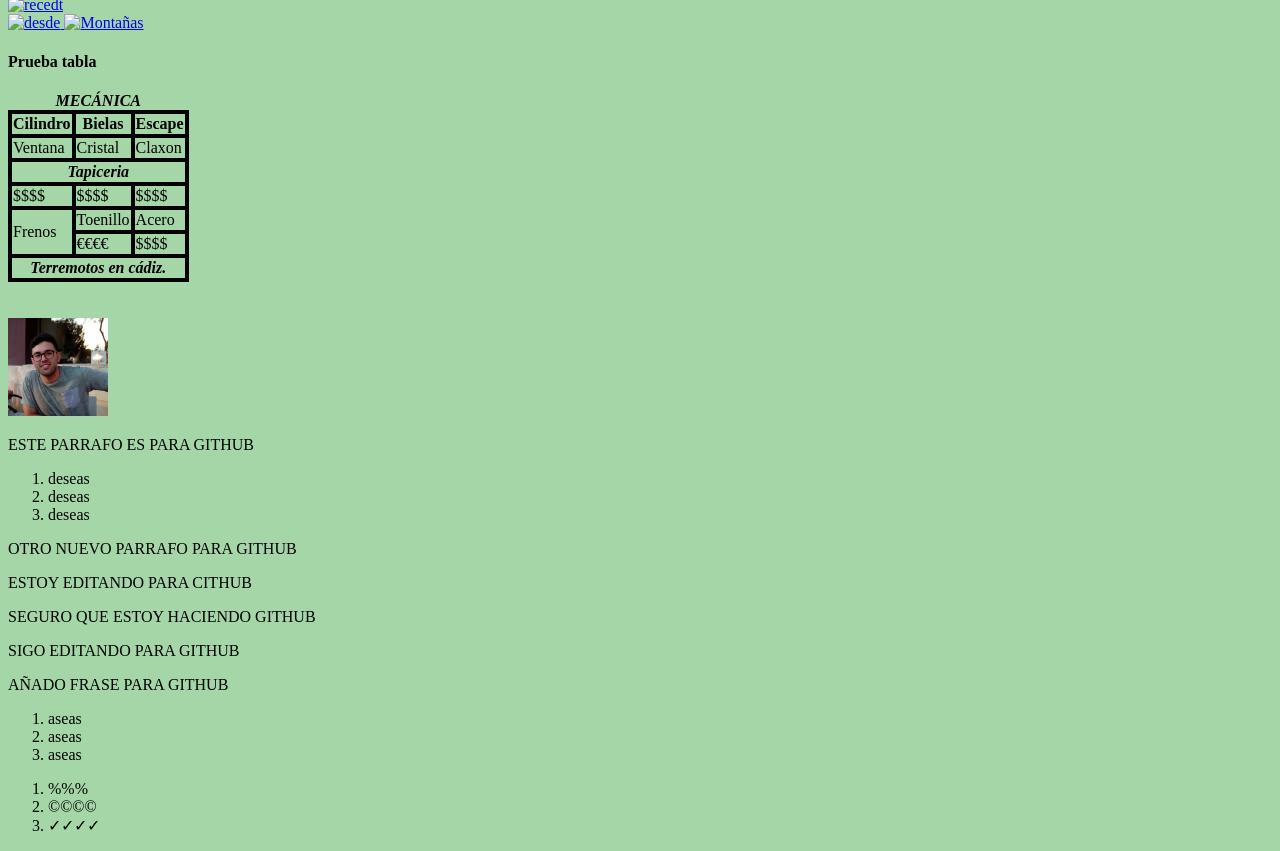
==== commit 211fccc8: "Add new list items to index.html Ltra lista ol" ====
--- a/index.html
+++ b/index.html
@@ -483,6 +483,12 @@
           <li>aseas</li>
           <li>aseas</li>
         </ol>
+
+        <ol>
+      <li>%%%</li>
+      <li>©©©©</li>
+      <li>✓✓✓✓</li>
+        </ol>
         
 
 
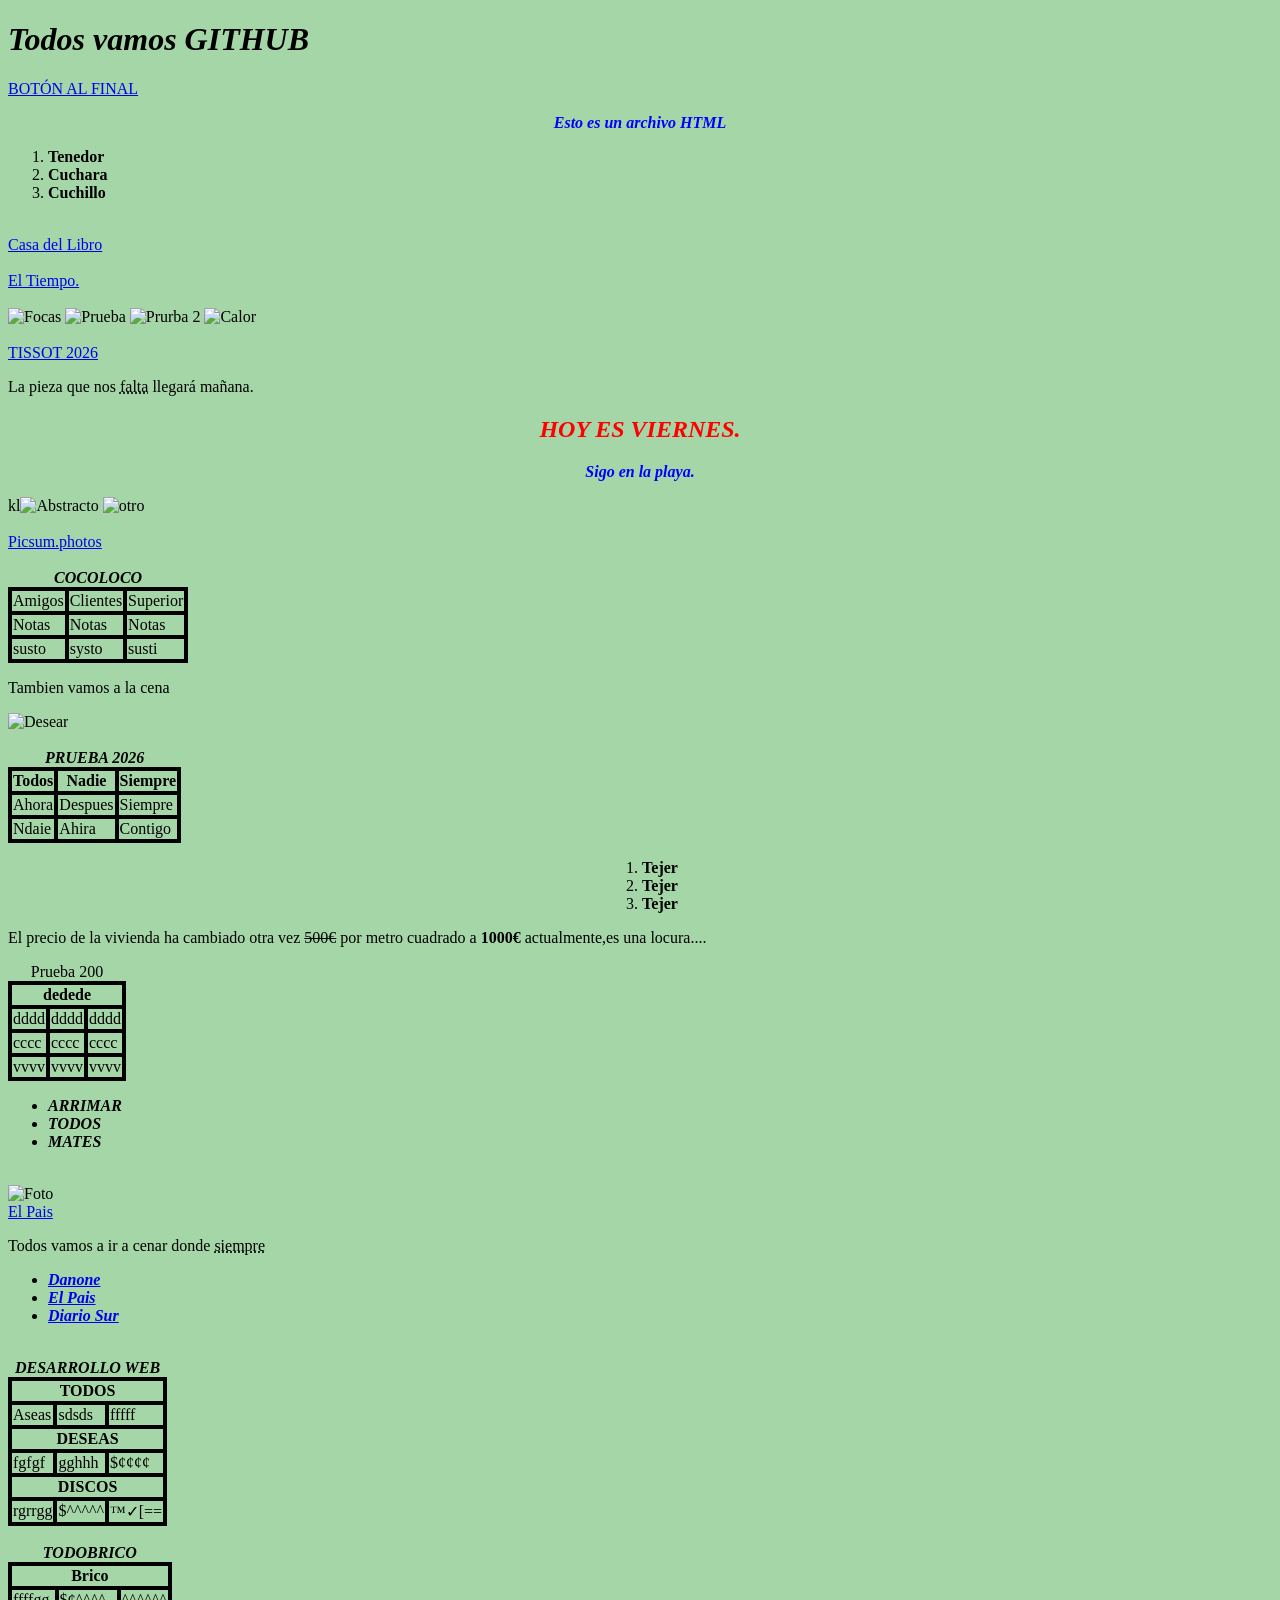
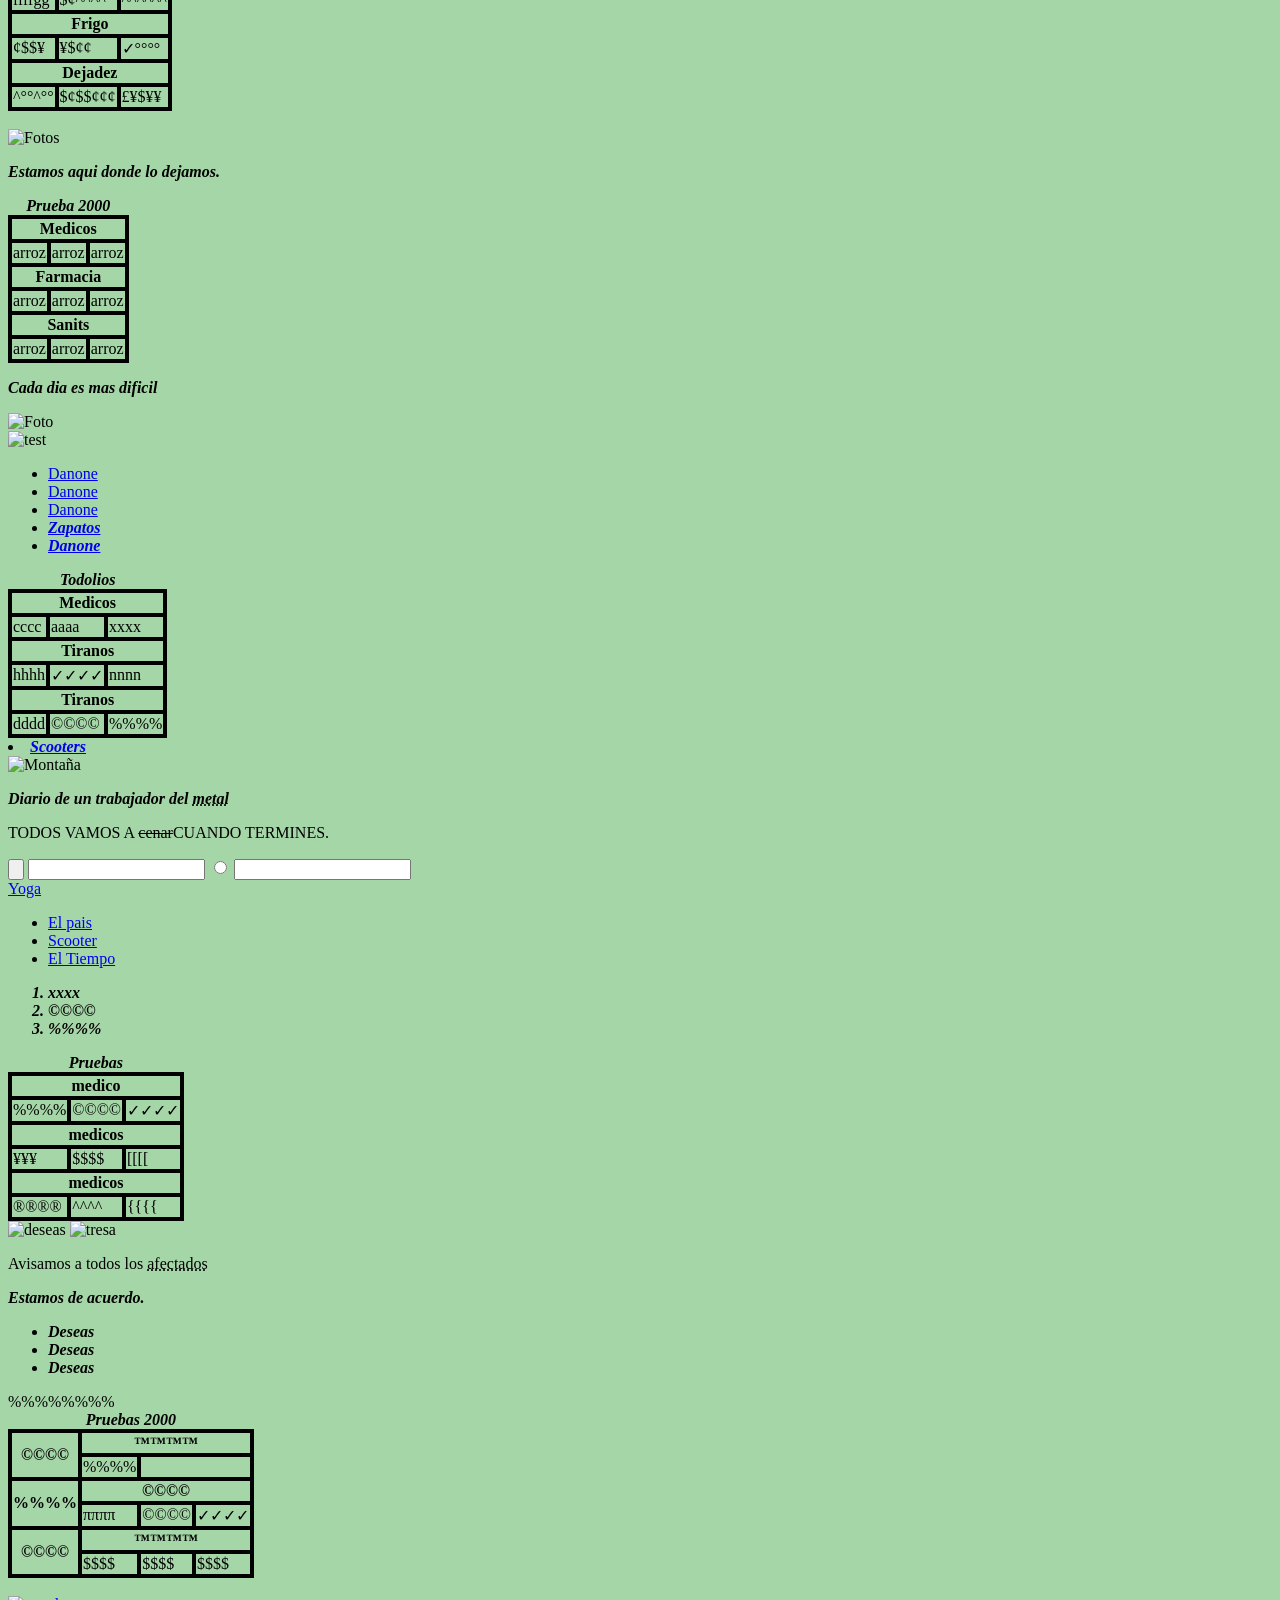
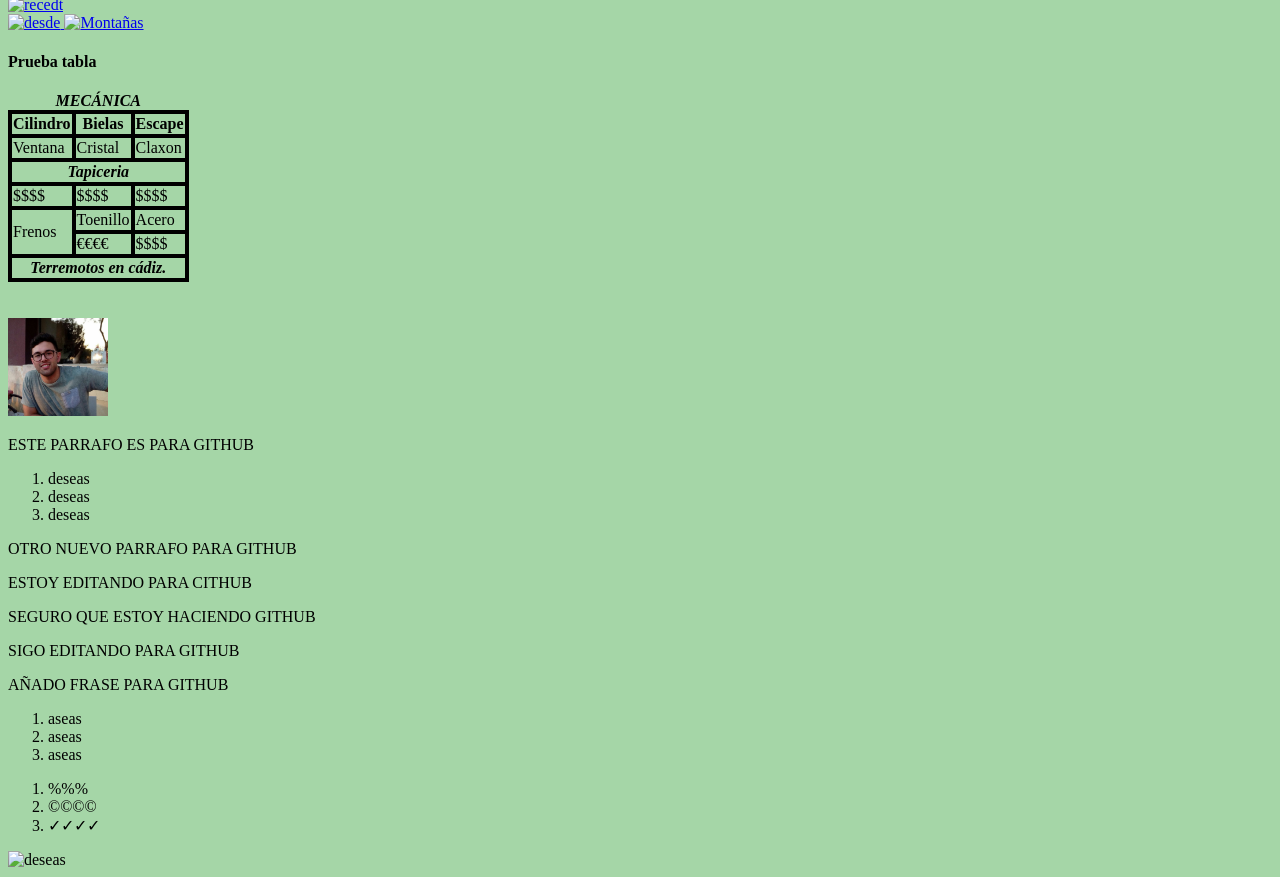
==== commit fcdb3535: "Add image element to index.html alado una imagen" ====
--- a/index.html
+++ b/index.html
@@ -489,6 +489,10 @@
       <li>©©©©</li>
       <li>✓✓✓✓</li>
         </ol>
+
+
+         <img src="https://tinyurl.com/388cy9ax" alt="deseas" width="100">
+        
         
 
 
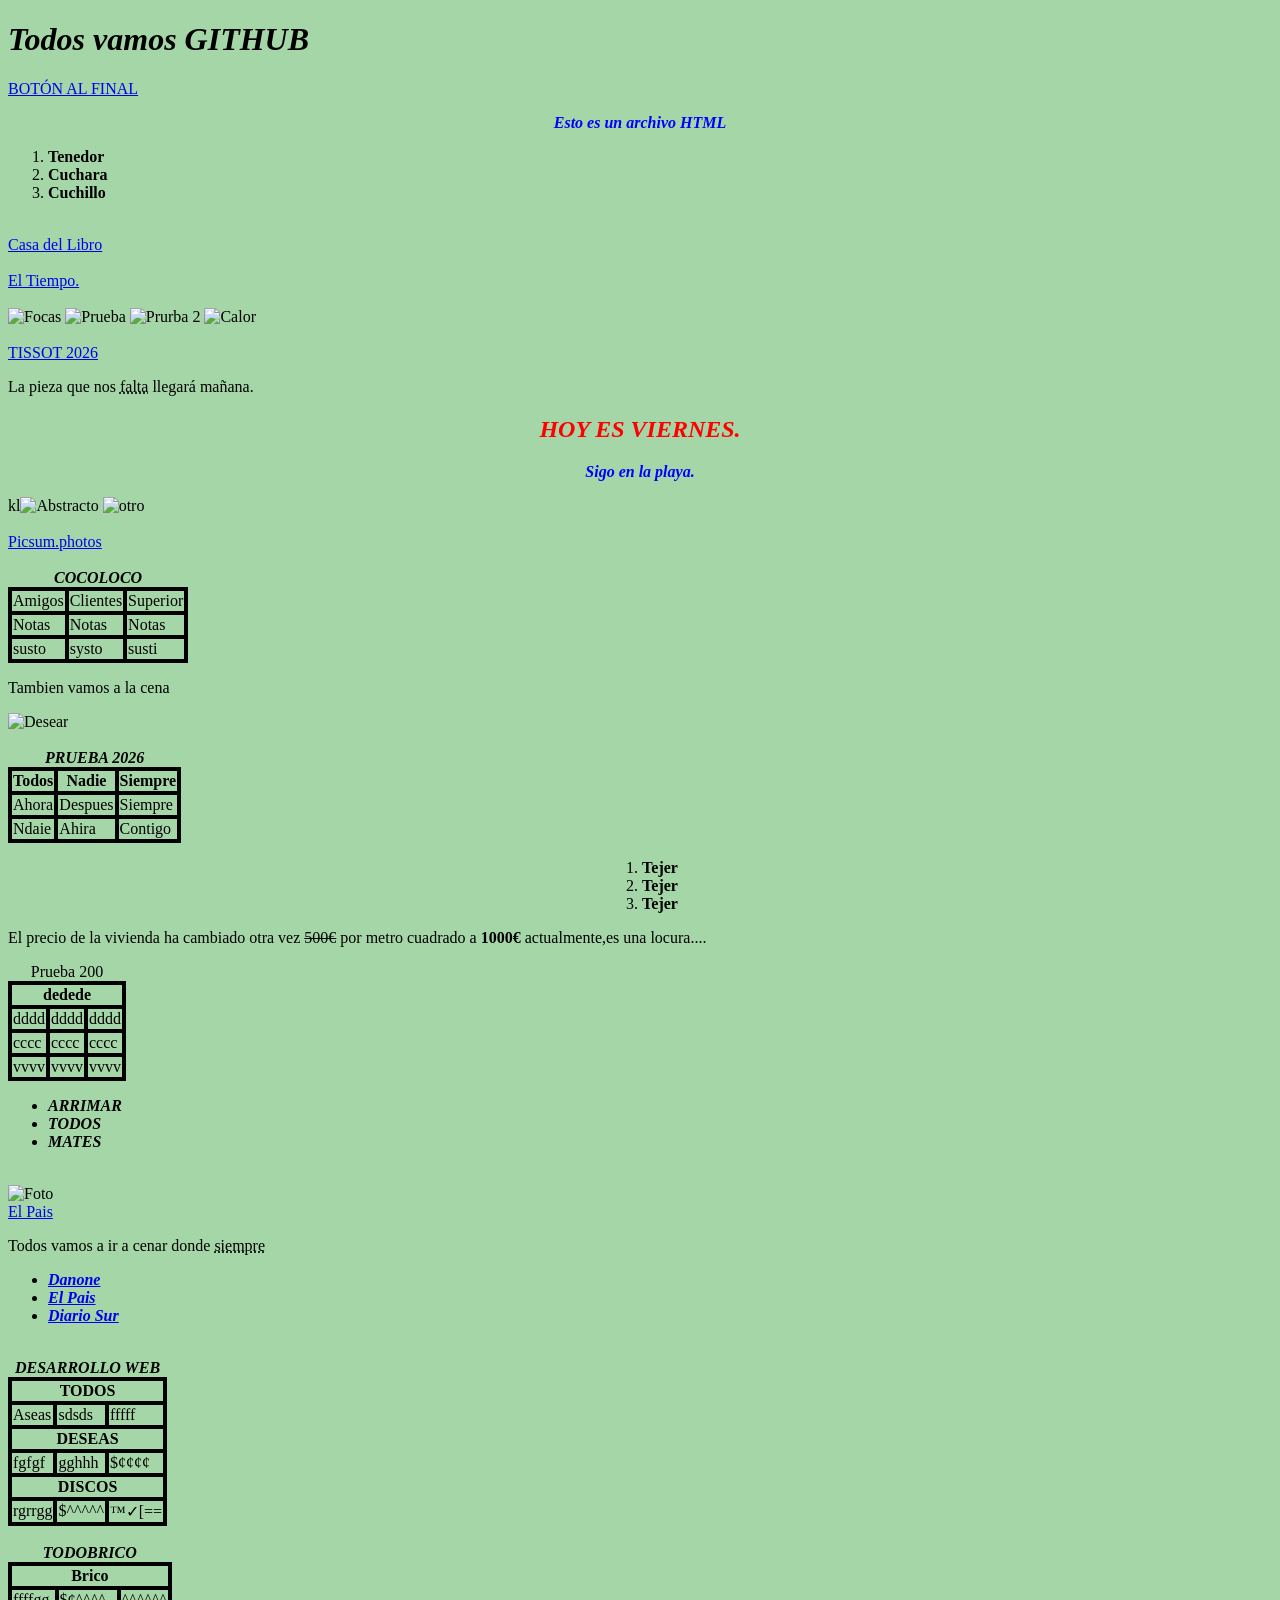
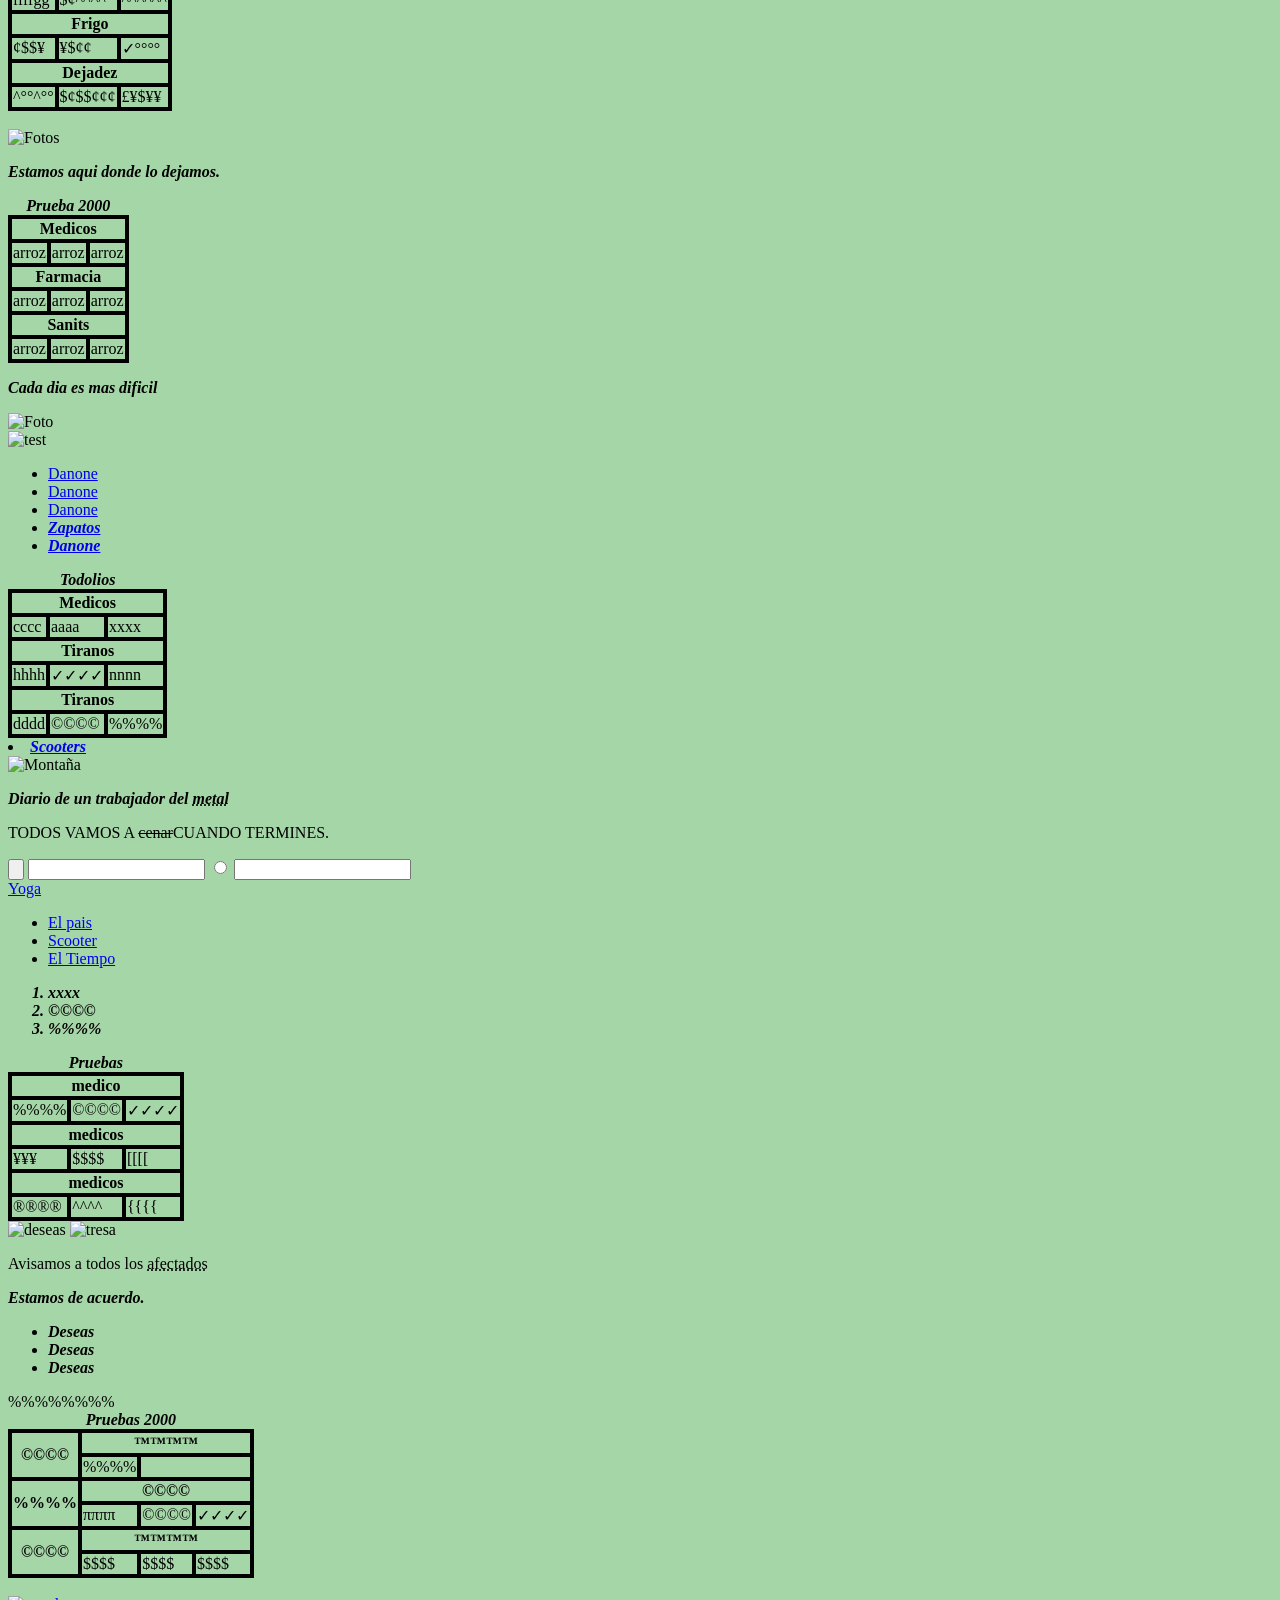
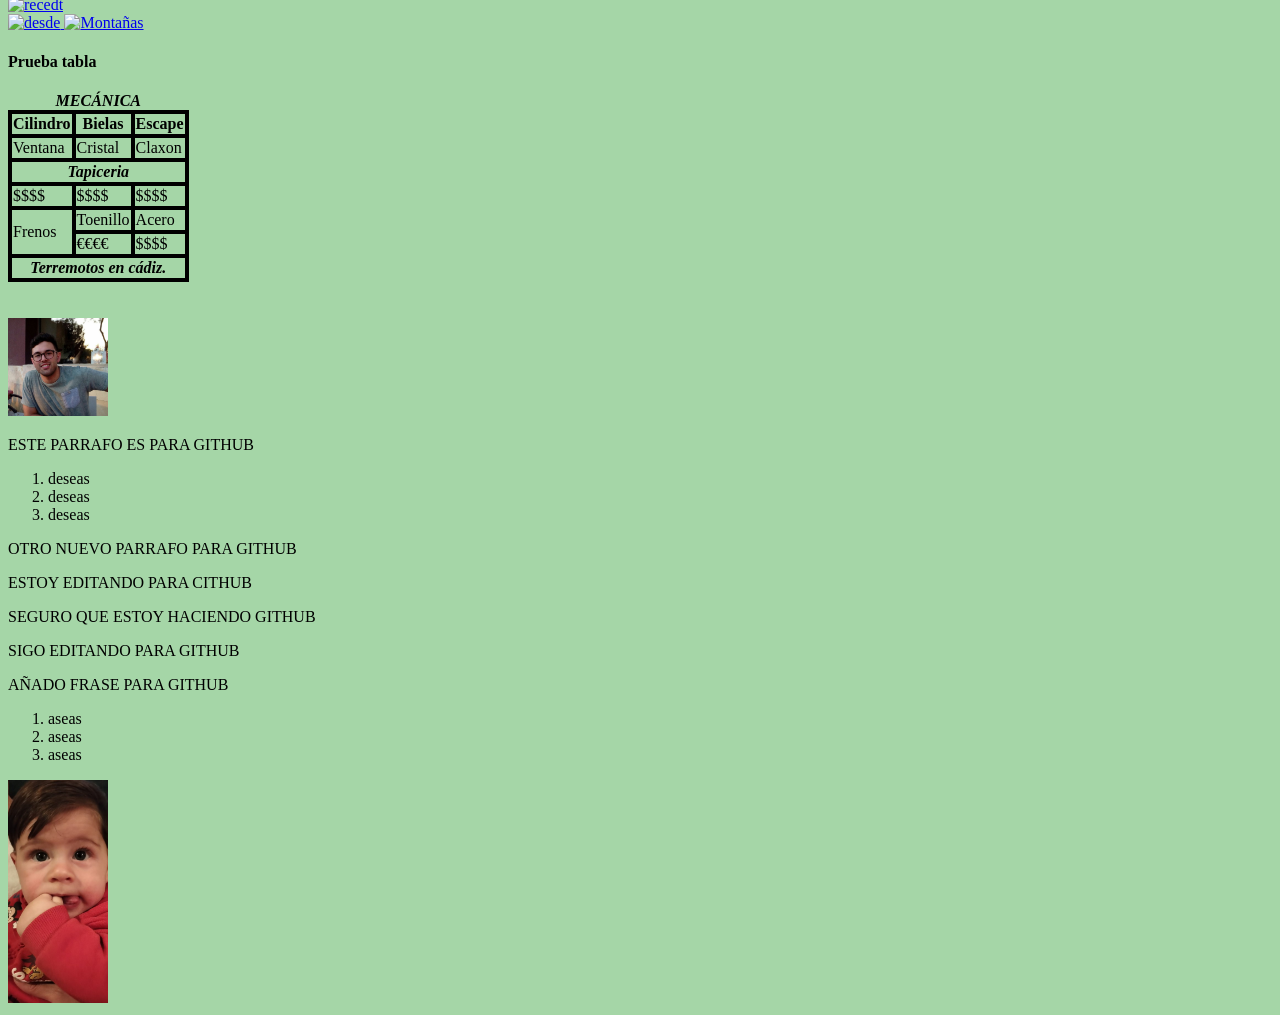
==== commit ed06febd: "he añadido una imagen. he añadido una imagen" ====
--- a/index.html
+++ b/index.html
@@ -478,28 +478,25 @@
 
         <p>AÑADO FRASE PARA GITHUB</p>
 
+
         <ol>
           <li>aseas</li>
           <li>aseas</li>
           <li>aseas</li>
         </ol>
 
-        <ol>
-      <li>%%%</li>
-      <li>©©©©</li>
-      <li>✓✓✓✓</li>
-        </ol>
-
-
-         <img src="https://tinyurl.com/388cy9ax" alt="deseas" width="100">
+
+
+        <img src="fotos/lobito.jpg" alt="aseas"  width="100">
+
         
         
 
 
    
-
-   
-
+     
+   
+ 
 
 
 
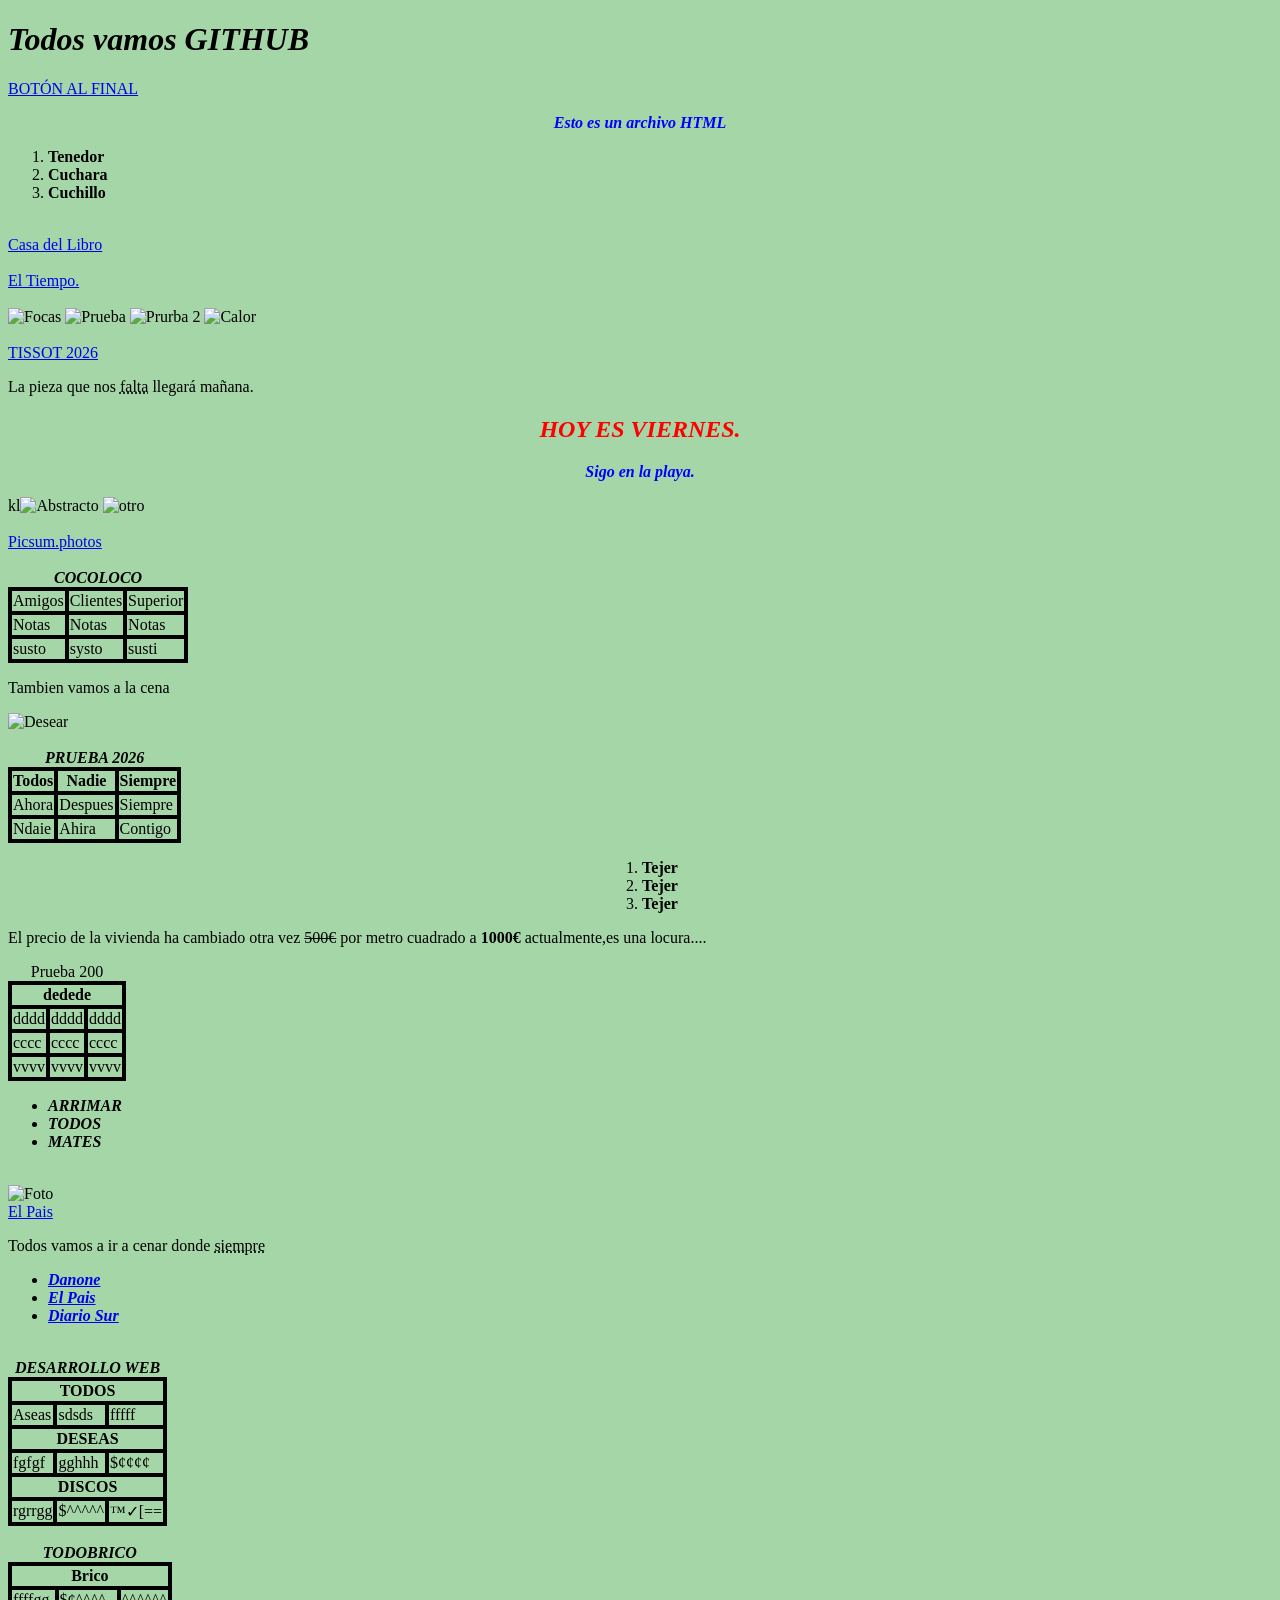
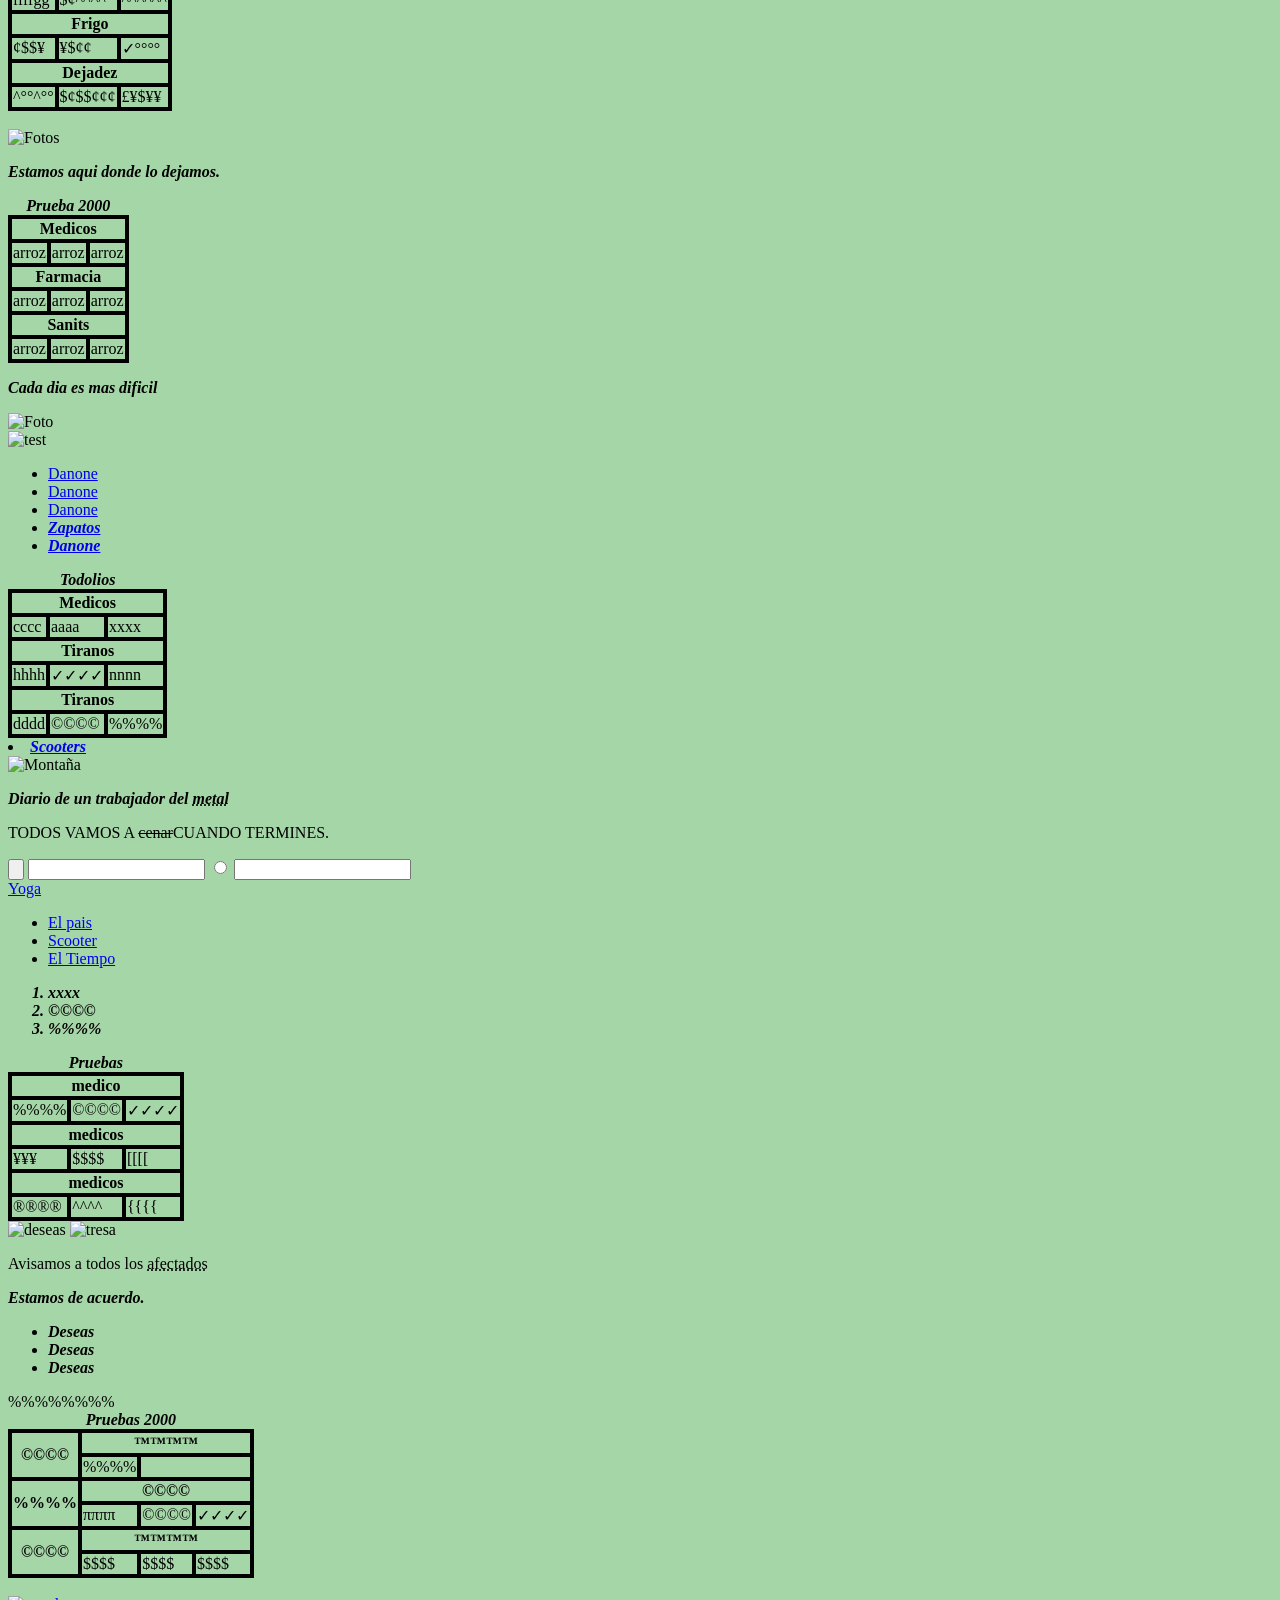
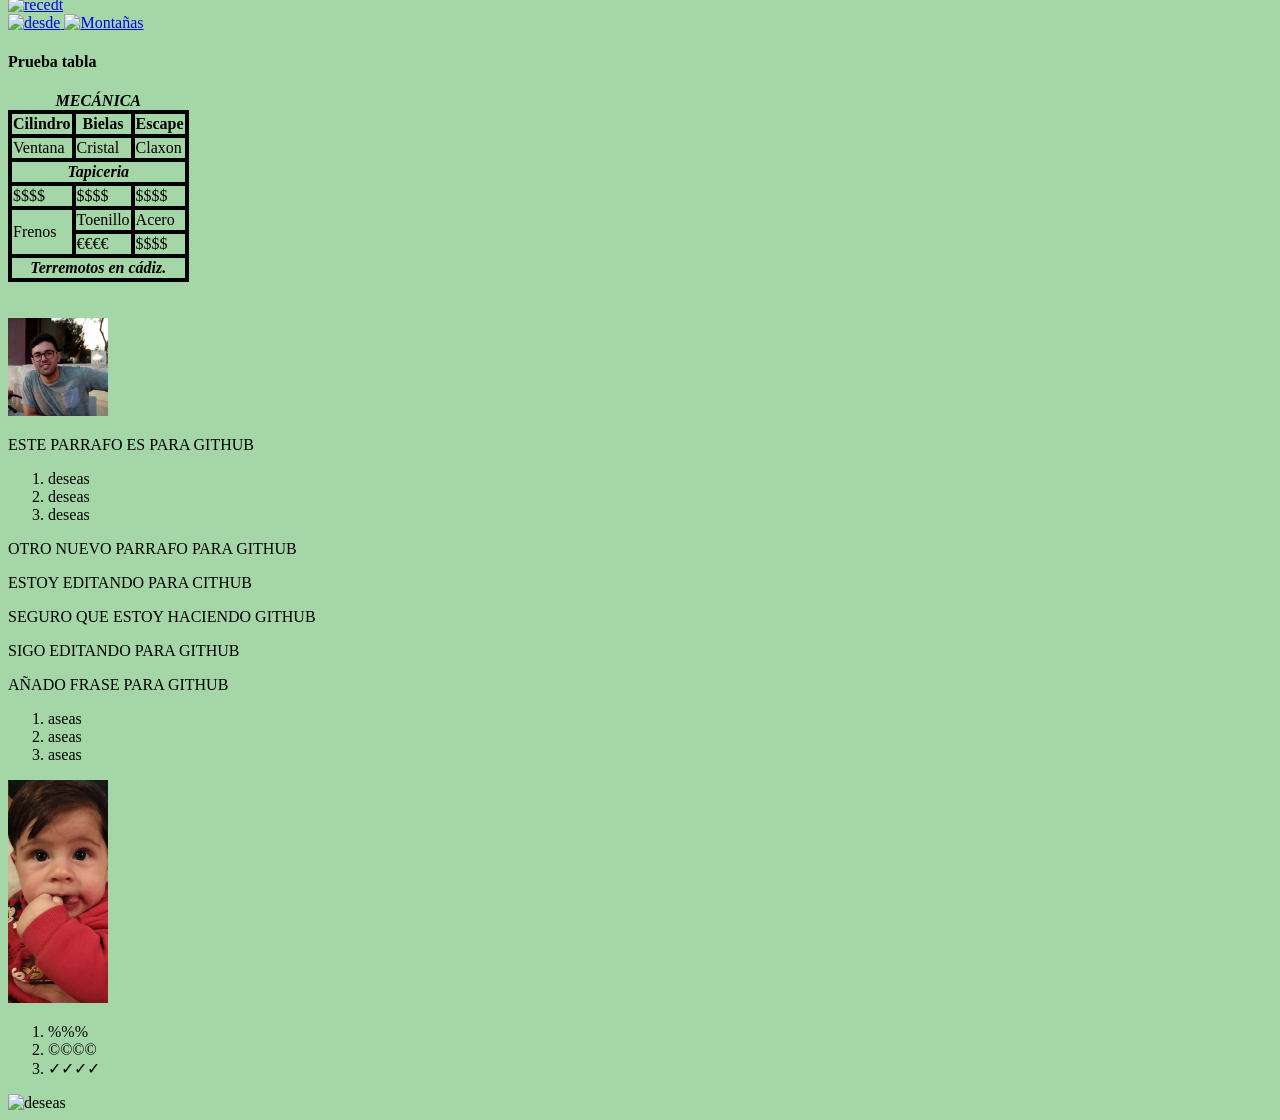
==== commit 35018da2: "Merge branch 'main' of https://github.com/armandoMLG/preciopoder" ====
--- a/index.html
+++ b/index.html
@@ -489,6 +489,14 @@
 
         <img src="fotos/lobito.jpg" alt="aseas"  width="100">
 
+        <ol>
+      <li>%%%</li>
+      <li>©©©©</li>
+      <li>✓✓✓✓</li>
+        </ol>
+
+
+         <img src="https://tinyurl.com/388cy9ax" alt="deseas" width="100">
         
         
 
